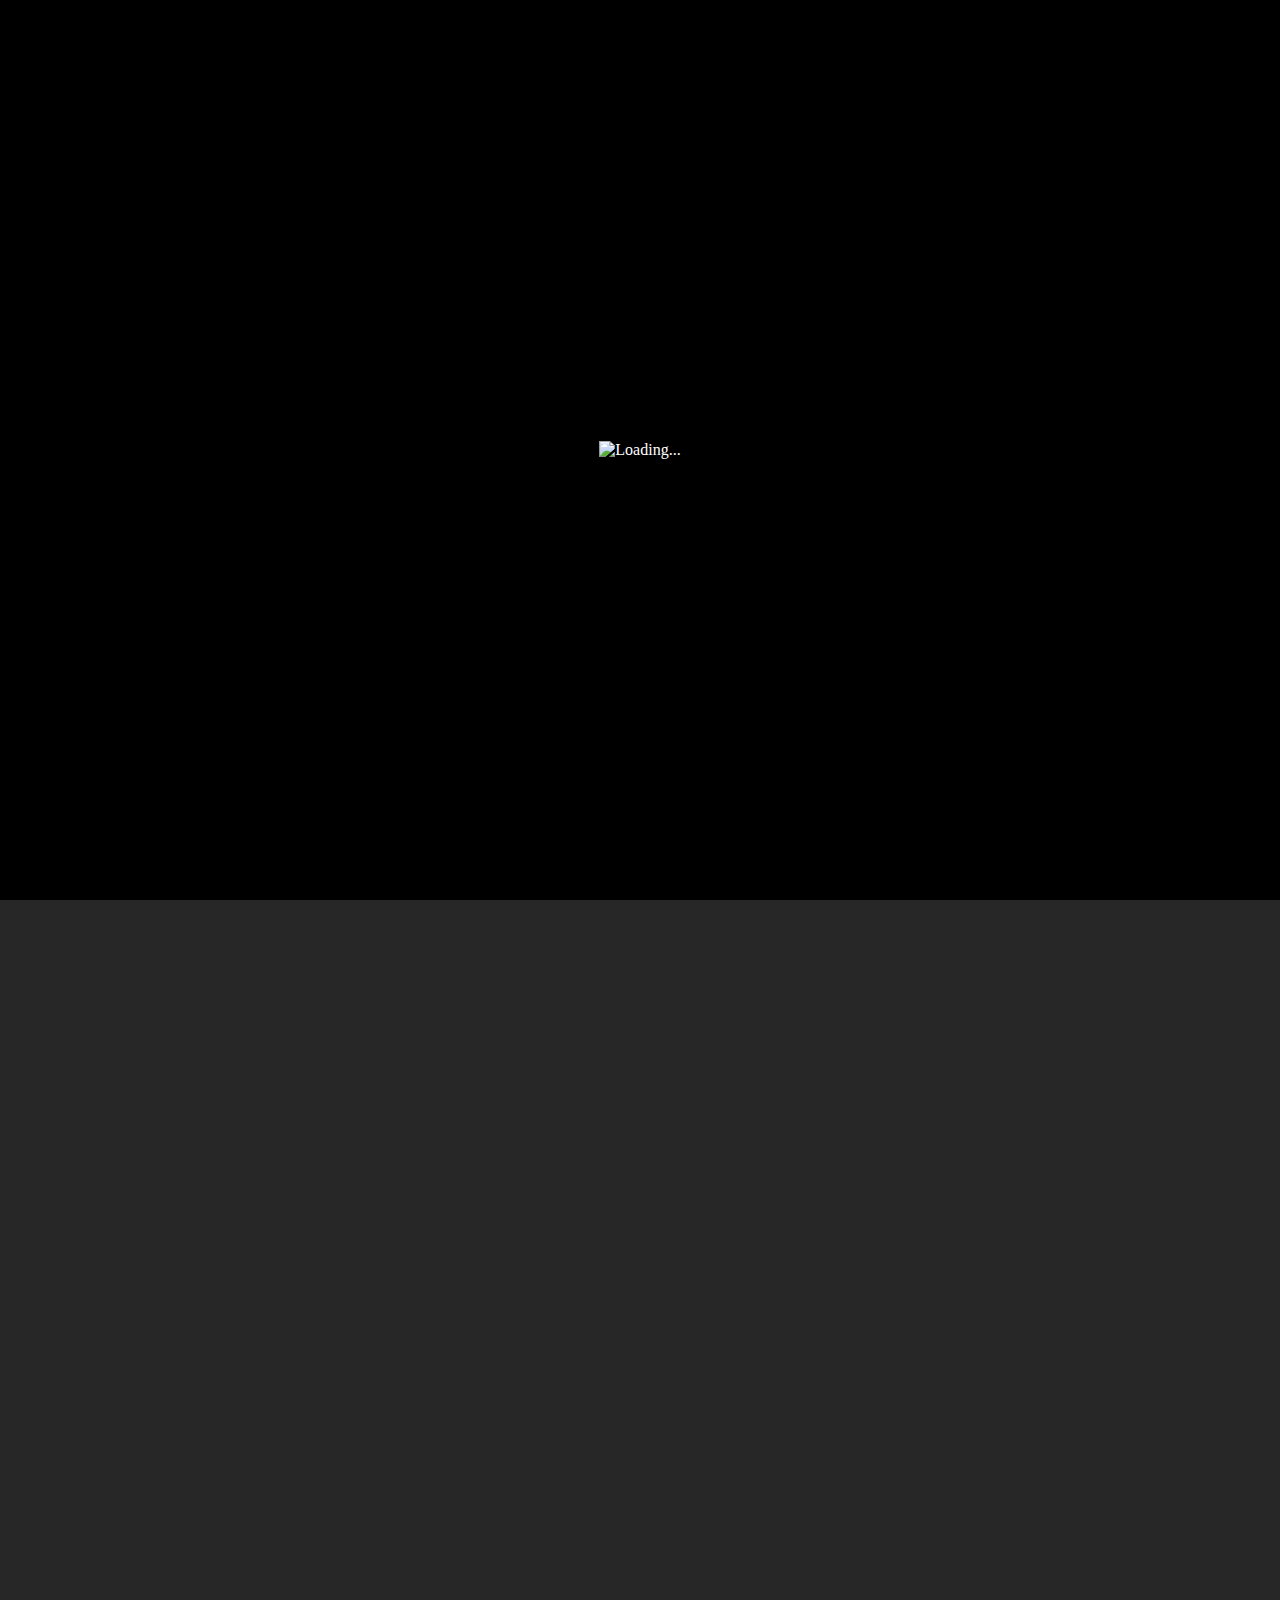
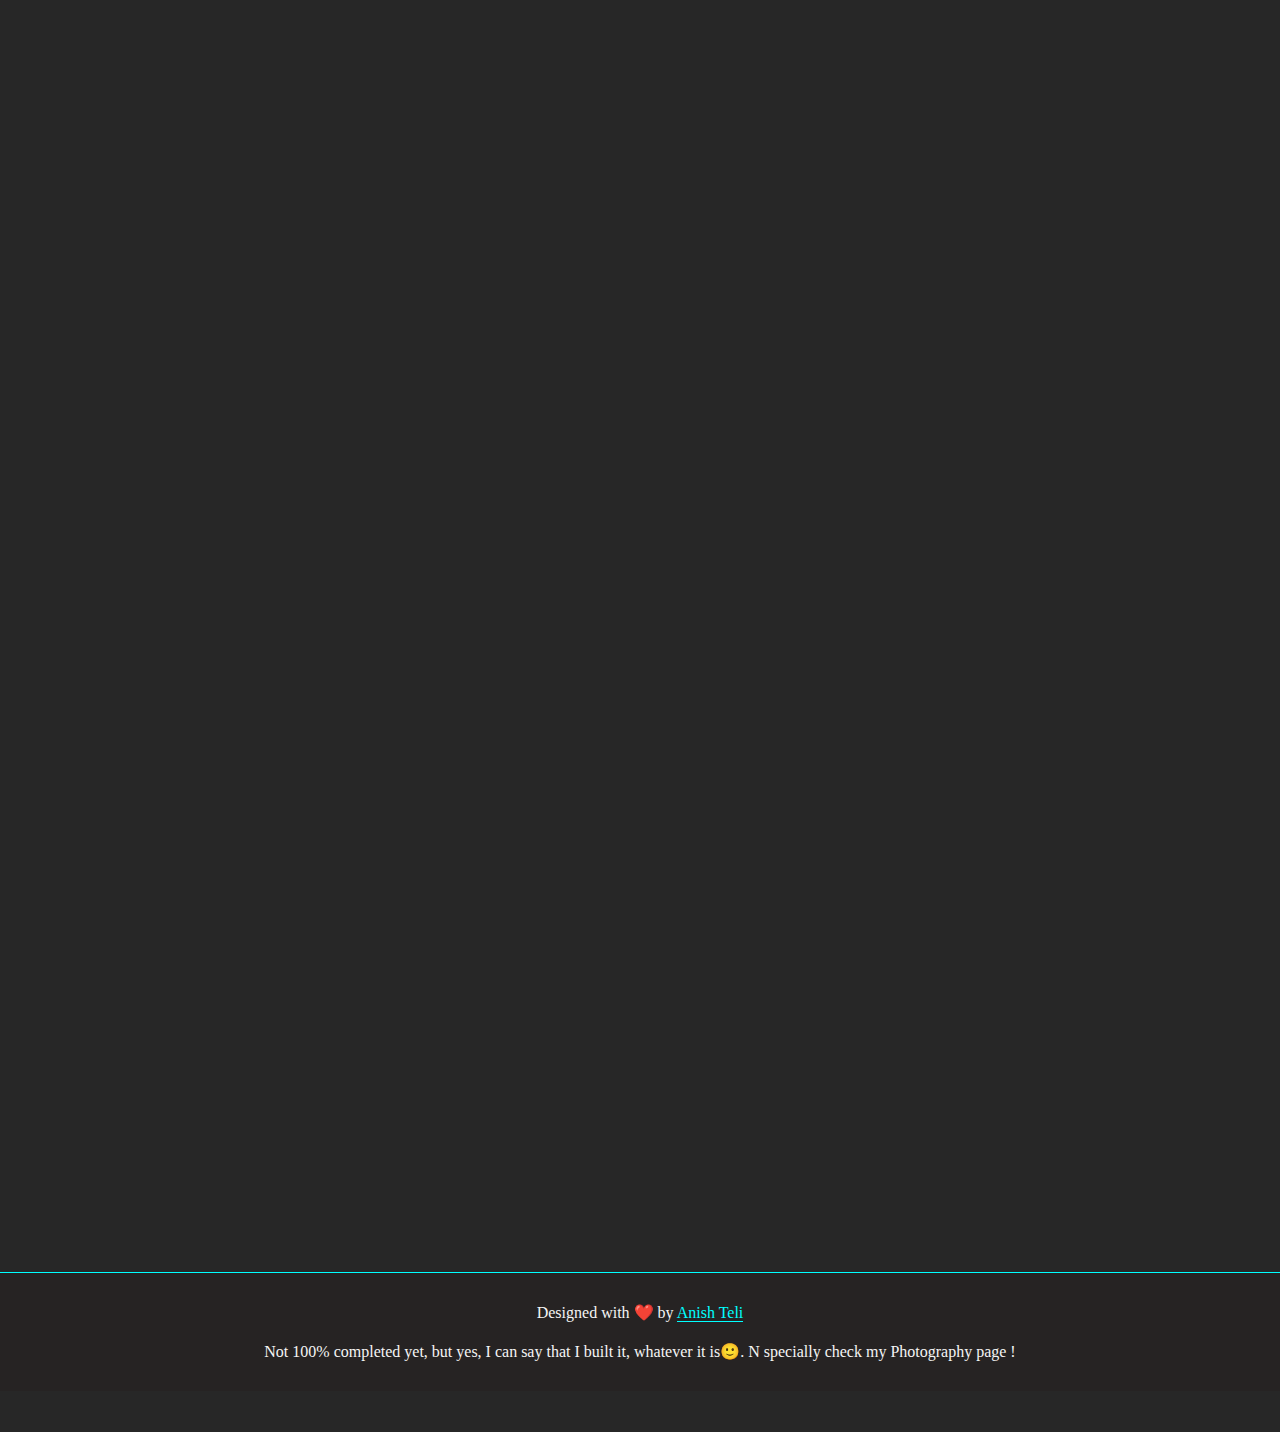
==== index.html @ 4bef1a9d "Add files via upload" ====
<html>
    <!-- Head Start -->
    <head>
        <!-- Google tag (gtag.js) -->
        <script async src="https://www.googletagmanager.com/gtag/js?id=G-3Q9VEZFJRD"></script>
        <script>
        window.dataLayer = window.dataLayer || [];
        function gtag(){dataLayer.push(arguments);}
        gtag('js', new Date());

        gtag('config', 'G-3Q9VEZFJRD');
        </script>

        
        <!-- Link Style.css file -->
        <link rel="stylesheet" href="styles.css">  
        
        <!-- Attached Font Awesome Kit  -->
        <script src="https://kit.fontawesome.com/b9affcfa7b.js" crossorigin="anonymous"></script>

        <meta name="viewport" content="width=device-width, initial-scale=1.0">
        <meta charset="utf-8">
        <title>
            Anish Teli | Portfolio
        </title>

        <!-- Image on Title Bar -->
        <link rel="icon" href="images/a.jpg" type="image/icon type">
    </head>
    <!-- Head Ends -->

    
    <!-- Body Start -->
    <body>
        <!-- Loading Screen  -->
        <div class="loading">
            <img draggable="false" src="images/load.gif" alt="Loading...">
        </div>

        <!-- Progress on Load -->
        <div class="progress" id="PreLoaderBar">
            <div class="indeterminate"></div>
        </div>

        <!-- Progress Bar on Scroll -->
        <div id="progress-bar"></div>

        <!-- Navbar -->
        <nav>
            
            <div class="logo" id="logo"><a href="#home">PORTFO<span id="multi">LIO</span></a></div>
                <input type="checkbox" id="click">
                <label for="click" class="menu-btn" id="icon">
                    <i class="fa-solid fa-bars"></i>
                </label>
                
                <ul class="menu" id="menu">
                    <br>
                    <li><a href="#home">Home</a></li>
                    <li><a href="#about">About</a></li>
                    <li><a href="#resume">Resume</a></li>
                    <li><a href="#contact">Contact</a></li>
                </ul>
            
        </nav>

        <!-- Home Section -->        
        <section class="home" id="home">

            <!-- Background Particles -->
            <div id="particles-js" ></div>

            <div class="home-txt">
                <div class="hm">
                    <h5>Hello, My Name is </h5>
                    <div class="container" >
                        <div class="stack" style="--stacks: 3;" >
                            <span style="--index: 0;" id="multi">ANISH TELI</span>
                            <span style="--index: 1;" id="multi">ANISH TELI</span>
                            <span style="--index: 2;" id="multi">ANISH TELI</span>
                        </div>
                    </div>
                    <p>Fresher and Enthusiastic to learn new technologies and skills. I'm new to the IT 🖥 field. I've built some projects and
                    have good programming knowledge. I need support to build a better version of myself with extra good programming
                    knowledge. I've seen so many people's ideas floating around the Internet that I've decided to contribute my own. wants
                    to be a part of the software development industry.
                    </p>
                    <p>Also, a <a href="photos.html">Photographer📷 👈!</a></p><br>
                    <h6 style="font-size:22px; position: relative">I'm  <span class="auto-type" id="multi" style="font-size:22px"></span></h6><br>
                    <button type="submit" id="sbtn" onclick="window.open('./assests/resume.pdf')">Download Resume !</button>
                </div>
                <div class="hm">
                    <img src="images/a.jpg" class="fit" data-tilt data-tilt-speed="70" data-tilt-max="10">
                </div>
            </div> 
        </section>
        <!-- Home Section Ends!!! -->


        <!-- About Section -->
        <section class="about" id="about">
            <div class="about-txt reveal">
            
                <div class="abt">
                    <img src="https://miro.medium.com/max/1360/0*gqO3slLmGb4mUeje.gif" style="width:80%" data-tilt data-tilt-speed="100" data-tilt-max="15">
                </div>

                <div class="abt1">
                    <h2 id="multi">ABOUT ME !</h2>
                    <h5> Student and a Developer</h5>
                    <p>Experience with Different Programming lang </p>
                    <ul>
                        <p>Connect over:  <a href="https://in.linkedin.com/in/anishteli238?trk=profile-badge" target="_blank"> <i class="fa-brands fa-linkedin"></i> LinkedIn👈</a></p>
                        <p>Visit: <a href="https://github.com/anishhh20/" target="_blank"><i class="fa-brands fa-github"></i> GitHub👈</a></p>
                        <p>Follow on: <a href="https://www.instagram.com/anishhh20/" target="_blank" ><i class="fa-brands fa-instagram"></i> Instagram👈(@anishhh20)</a></p>
                        <p>Take a look at my <i class="fa-solid fa-camera"></i><a href="photos.html"> Photography❤️</a> page!🥺</p>
                    </ul>
                </div>
            </div>
        </section>
        <!-- About Section Ends!!! -->


        <!-- Resume Section -->
        <section class="resume reveal" id="resume">
            <div id="multi"><div class="center" id="multi">WHO AM I ?</div></div>

            <div class="resume-txt reveal"> 

                <div class="row" data-tilt data-tilt-speed="70" data-tilt-gyroscope="true" data-tilt-max="15">
                    <i class="fa-solid fa-graduation-cap"></i>
                    <h3>Student</h3>
                    <p>I Joined SIT, Lonavla after passed out Diploma from SVPM, Baramati. Where I found my way towards IT field. Currently pursuing in BE in IT field.</p>
                    <h5>SIT Sinhgad Institute Of Technology, Lonavala</h5>
                </div>

                <div class="row" data-tilt data-tilt-speed="70" data-tilt-max="15">
                    <i class="fa-solid fa-code"></i>
                    <h3>Programmer</h3>
                    <p>Currently into Web Development🕸️and learning Programming Languages like C, C++, Java, Python .. etc with DS✨. Created different project related to it.<br>Also, started practising CP.</p>
                    <h5><a href="https://in.linkedin.com/in/anishteli238?trk=profile-badge" target="_blank">Click Here👈</a> to View my LinkedIn Profile.</h5>
                </div>

                <div class="row" data-tilt data-tilt-speed="70" data-tilt-max="15">
                    <i class="fa-solid fa-camera"></i>
                    <h3>Photographer</h3>
                    <p>Being a Student , Programmer, I'm also have a Hobby of Photography.<br>Photographer by Passion.</p>
                    <h5><a href="photos.html">Click Here👈</a> to View my Photography📸 skill.</h5>
                </div>
            </div>              


            <!-- Contact Section -->
            <section class="contact reveal" id="contact" >
                <h3 id="multi" class="c">CONTACT ME !</h3>

                <div class="gr">
                    <div class="conimg" >
                        <img src="./images/contact1.jpg" data-tilt data-tilt-speed="100" data-tilt-max="20">
                    </div>
                        
                    <div class="contact-txt reveal">
                        
                        <form name="contact" method="POST" data-netlify="true" action="https://formsubmit.co/anishteli238@gmail.com">
                            <input type="text" name="_honey" style="display: none;">
                            <input type="hidden" name="_captcha" value="false">
                            <input type="hidden" name="_next" value="https://anishhh20.github.io/anish-portfolio/submit.html">
                            <input type="text" name="Name" placeholder="Enter Your Name *" required>
                            <input type="email" name="Email" placeholder="Enter Your Email address *" required>
                            <input type="tel" name="Mobile&nbsp;Number" size="50%" onkeypress="return onlyNumberKey(event)" placeholder="Enter your Mobile Number" maxlength="10" pattern="\d{10}"/>
                            <textarea name="Description" placeholder="Leave a comment abt How's this Project.🙂" ></textarea>
                            <button type="submit" class="sbtn">Send</button>
                        </form>

                    </div>
                </div>


                <!-- Social Icons -->
                <div class="social" >
                    <div class="c" style="padding-bottom: 0;">
                        <div class="sc">
                            <li >
                                <a href="https://www.facebook.com/anish.teli.188/" target="_blank"><i
                                        class="fa-brands fa-facebook-f"></i></a>
                            </li>
                            <li>
                                <a href="https://www.instagram.com/anishhh20/" target="_blank"><i
                                        class="fa-brands fa-instagram"></i></a>
                            </li>
                            <li>
                                <a href="https://twitter.com/anish_teli238" target="_blank"><i class="fa-brands fa-twitter"></i></a>
                            </li>
                            <li>
                                <div class="badge-base LI-profile-badge" data-locale="en_US" data-size="medium" data-type="VERTICAL"
                                    data-vanity="anishteli238" data-version="v1">
                                    <a class="badge-base__link LI-simple-link"
                                        href="https://in.linkedin.com/in/anishteli238?trk=profile-badge" target="_blank"><i
                                            class="fa-brands fa-linkedin-in"></i>
                                    </a>
                                </div>
                            </li>
                            <li>
                                <a href="https://github.com/anishhh20/anish-portfolio" target="_blank"><i class="fa-brands fa-github" target="_blank"></i></a>
                            </li>
                        </div>
                    </div>
                </div>
                

                <!-- Copy Link Button -->
                <button class="clipboard" onclick="copyToClipboard()" title="Copy📄 Page Link" id="cb"><i class="fa-solid fa-copy"></i></button>
                <p id="demo" class="hide" >Link Copied !✅</p>
            </section>
            <!-- Connect Section Ends!!! -->
        </section>
        <!-- Resume Section Ends!!! -->


        <!-- Top Button -->
        <button onclick="topFunction()" id="myBtn" title="Go to top"><i class="fa-solid fa-chevron-up"></i></button>


        <!-- Footer Section -->
        <footer>
            <p>Designed with ❤️ by <a href="http://https://in.linkedin.com/in/anishteli238?trk=profile-badge" target="_blank">Anish Teli</a></p>
            <p>Not 100% completed yet, but yes, I can say that I built it, whatever it is🙂. N specially check my Photography page !</p>
        </footer>


        <!-- Script Link -->
        <script src="./assests/js/script.js"></script>
        

        <!-- LinkedIn Profile Badge Link -->
        <script src="https://platform.linkedin.com/badges/js/profile.js" async defer type="text/javascript"></script>


        <!-- Auto Type Script's -->
        <script src="https://cdn.jsdelivr.net/npm/typed.js@2.0.12"></script>
        <script>
            var Typed = new Typed(".auto-type", {
                    strings: ["Student..!", "Programmer..!", "Photographer..!"],
                    typeSpeed: 150, backSpeed: 150, loop: true
            });
        </script>


        <!-- Particle's links -->
        <script src="./assests/js/particles.js"></script>   
        <script src="./assests/js/app.js"></script>


        <!-- Vanilla Tilt -->
        <script src="./assests/js/vanilla-tilt.js"></script>

    </body> 
    <!-- Body Ends!!! -->
</html>
<!-- END!!!!!! -->
---- styles.css ----
* {
    margin: 0;
    padding: 0;
    box-sizing: border-box;
    font-family: cursive;
    font-weight: 100;
    max-width: 100%;
    transition: all 0.7s ease;
    scroll-behavior: smooth;
}
body {
    background: #272727;
    color: white;
    margin : 0;
    padding : 0;
    transition: all 0.7s ease;
    scroll-behavior: smooth;
}
:root {
    --mix: linear-gradient(120deg, #84faaf 10%, #2eb9ff 80%);
}


/* Mix Color Properties(can use anywhere in the document, id="multi") */
#multi {
    background-image: var(--mix);
    -webkit-background-clip: text;
    -moz-background-clip: text;
    background-clip: text;
    color: transparent;
}


/* Navbar Properties */
nav {
    height: 90px;
    background: #262323;
    display: flex;
    align-items: center;
    justify-content: space-between;
    padding: 30px 14%;
    position: fixed;
    width: 100%;
    z-index: 1000;   
}
nav ul {
    display: flex;
    list-style: none;
    height: 80%;
    z-index: 9999;
}
nav a{
    text-decoration: none !important;
    color: white ;
    transition: all 0.7s ease;
}
nav ul li a {
    text-decoration: none;
    color: whitesmoke;
    transition: all 0.7s ease;
    padding: 5px 20px;
    font-size: 18px;
    border-radius: 5px;
}
nav .menu-btn i {
    color: whitesmoke;
    font-size: 20px;
    cursor: pointer;
    display: none;
    right: 0;
}
nav ul li a:hover {
    background: whitesmoke;
    color: #262323;
    transition: all 0.5s ease;
}
nav ul li {
    margin: 0px 10px;
    letter-spacing: 1px;
    cursor: pointer;
}
nav .logo {
    font-size: 38px;
    color: white;
    font-weight: 600;
    letter-spacing: 1px;
    cursor: pointer;
}
#click {
    display: none;
}
#click:checked~ul {
    left: 0;
    transition: all 0.5s ease;
    width: 60%;
}


/* Media Query Properties */
@media (max-width:830px) {
    * {
        margin: 0;
        padding: 0;
        box-sizing: border-box;
        font-family: Cursive;
        max-width: 100%;
    }
    nav ul li a:hover {
        background: none;
        color: rgb(69, 255, 255);
        transition: all 0.2s ease;
    }
    nav ul {
        position: fixed;
        top: 91px;
        left: -300%;
        box-shadow: 0px 15px 30px 0px rgb(0 0 0 /70%);
        background: #3d3d3d;
        display: block;
        font-size: 20px;
        text-align: center;
        height: 80%;
        width: 100%;
        padding-left: 0;
        margin-right: 0px;
        position: fixed;
    }
    nav ul li {
        font-size: 20px;
        border-left: 2px solid  cyan;
        text-align: center;
        margin: 10 120 0 50;
        align-items: center;    
    }
    nav ul li a {
        font-size: 18px;
        background: none;
        padding: 40px;
        margin: 15px;
        display: block;
        padding-left: 20;
    }
    nav {
        height: 90px;
        top: 0;
        position: fixed;
    }
    nav .menu-btn i {
        display: block;
    }
    #click:checked~.menu-btn i:before {
        content: "\f410";
    }
    #particles-js canvas {
        top: 110;
        height: 500;
        position: absolute;
    }
    section .home-txt {
        display: block;
        margin : 50 0 0 0;
        transition: all 0.7s ease;
    }
    section .hm img {
        margin-top: 50px;
        width: 80%;
        padding: 0 10%;
        margin-left: 10%;
        transition: all 0.7s ease;
        border-radius: 8px;
    }
    section .hm h5 {
        padding-top: 100;
        font-size: 15px;
    }
    section .hm p {
        font-size: 14px;
    }
    section .abt1 h2{
        font-size: 40;
    }
    section .contact .social{
        margin-left: -10;
        padding-right:3000;
        left: 0;
        right: 100;
        transition: all 0.7s ease;
        overflow: hidden;
    }
    .gr {
        display: block;
    }
    section .contact{
        margin: 0 50 0 50;
        overflow: hidden;
        padding-top:80;
    }
    footer {
        margin:0;
    }
    .sub .naa h1 .n {
        padding: 0;
        transition: all 0.7s ease;
    }
    .sub .naa h1 .na {
        padding-top: 40;
        padding-left: 0;
        font-size: 15;
        transition: all 0.7s ease;
    }
    .sub .naa h1 p{
        font-size: 20;
        padding: 20 0 10 0;
        transition: all 0.7s ease;
    }
    .sub .naa h1{
        margin: 100 50;
        padding: 30 0;
        font-size : 40;
        transition: all 0.7s ease;
    }
}

@media (max-width:830px)and (min-width:0px) {
    * {
        margin: 0;
        padding: 0;
        box-sizing: border-box;
        font-family: Cursive;
        max-width: 100%;
    }
    nav {
        top: 0;
        position: fixed;
        overflow: hidden;
    }
    section .home-txt {
        display: block;
        margin: 50 0 0 0;
        transition: all 0.7s ease;
    }
    section .hm img {
        margin: 50 0 0 22%;
        width: 60%;
        padding: 0 0%;
        transition: all 0.15s ease;
        border-radius: 10px;
    }
    section .hm {
        padding: 0 50 0 40;
        margin-top: 0;
        top: 100px;
        margin-left: 0;
        transition: all 0.7s ease;
    }
    section .hm h5 {
        padding-top: 100;
    }
    #particles-js canvas {
        top: 110;
        position: absolute;
    }
    section .about-txt {
        display: block;
        margin: 50 10 0 0;
        transition: all 0.7s ease;
    }
    section .abt img {
        margin-top: 50px;
        width: 80%;
        margin-left: 0;
        transition: all 0.15s ease;
    }
    section .abt {
        margin: 0;
        top: 100px;
        padding: 0 40 0 50;
        transition: all 0.7s ease;
    }
    section .abt1 {
        text-align: center;
        padding-left: 100;
    }
    section .resume-txt {
        display: block;
        margin: 50 25 0 25 ;
        transition: all 0.7s ease;
    }    
    section .row {
        top: 100px;
        padding: 35 20 35 33 ;
        margin: 0 0 35 0 ;
        transition: all 0.7s ease;
    }
    section .contact .social {
        margin-left: -5;
        padding-left: 0px;
        padding-right: 0;
        transition: all 0.7s ease;
        margin-right:0;
        overflow: hidden;
    }
    .conimg{
        display: none;
    }
    section .contact .social li{
        overflow: hidden;
    }
    section .contact .social .sc{
        overflow: hidden;
    }
    section .contact .social li a {
        overflow: hidden;
    }
    section .contact{
        padding: 0;
        overflow: hidden;
    }
    section .contact .social .badge-base {
        overflow: hidden;
    }
    .contact-txt form .sbtn{
        margin-left: 4%;
    }
    section contact .c{
        padding-bottom: 0;
    }
    section .social .c{
        padding-top: 0;
    }
    section .social .c .sc{
        margin-left: 10px;
        margin-right: 10px;
    }
    .sub .naa h1 .n {
        padding-top: 0;
        padding-left: 0;
        transition: all 0.7s ease;
    }
    .sub .naa h1 .na {
        padding-top: 80;
        padding-left: 0;
        font-size: 15;
        transition: all 0.7s ease;
    }
    .sub .naa h1 p {
        font-size: 20;
        padding: 20 0 10 0;
        transition: all 0.7s ease;
    }
    .sub .naa h1 {
        margin: 200 50;
        padding: 30 0;
        font-size: 40;
        transition: all 0.7s ease;
    }
    #cb {
        position: fixed;
        bottom: 80px;
        right: 170px;
        font-size: 28px;
        border: none;
        background-color: transparent;
        color: white;
        cursor: pointer;
    }
    #demo {
        opacity: 0;
        transition: 1s;
        bottom: 165px;
        right: 0 !important;
    }
}

@media (max-width:1140px)and (min-width:830px) {
    body {
            overflow-x: hidden;
    }
    nav{
        top: 0;
    }
    section .home-txt {
        display: block;
        margin: 50 10 0 0;
        transition: all 0.7s ease;
    }
    section .hm img {
        margin-top: 50px;
        width: 45%;
        align-items: center;
        margin-left: 30%;
        transition: all 0.7s ease-out;
        border-radius: 10px;
    }
    section .hm {
        padding: 0 50 0 60;
        margin-top: 0;
        top: 100px;
        margin-left: 0;
        transition: all 0.7s ease;
    }
    section .hm h5{
        padding-top: 50;;
    }
    #particles-js canvas {
        top: 100;
        position: absolute;
    }
    section .about-txt {
        text-align: center;
        display: block;
        margin-left: 0;
        margin-right: 10px;
        margin-top: 50px;
        transition: all 0.7s ease;
    }
    section .abt img {
        padding: 0 100 0 100;
        margin-top: 50px;
        margin-left: 10%;
        transition: all 0.7s ease-out;
    }
    section .abt {
        padding: 0 50 0 60;
        margin-top: 0;
        top: 100px;
        margin-left: 0;
        transition: all 0.7s ease;
    }
    section .abt1{
        text-align: center;
        margin-left: 30;
    }
    section .resume-txt {
        display: grid;
        grid-template-columns: auto auto;
        grid-gap: 2rem;
        margin-left: 15;
        margin-right: 15px;
        margin-top: 50px;
        transition: all 0.7s ease;
    }
    section .row {
        margin-top: 0;
        padding: 30 40 10 40;
        top: 100px;
        margin-left: 0;
        transition: all 0.7s ease;
    }
    .contact .gr {
        display: block;
        text-align: center;
        transition: all 0.7s ease;
    }
    .gr .conimg img{
        padding: 0 180 30 180;
    }
    .gr .conimg{
        margin:  0 40 40 40;
    }
    .gr .contact-txt{
        margin-left: 20%;
    }
    section .contact .social {
        margin-left: 20;
        padding-left: 22%;
        transition: all 0.7s ease;
    }
    .sub .naa h1 .n {
        padding-top: 0;
        padding-left: 50;
        transition: all 0.7s ease;
    }
    .sub .naa h1 .na {
        padding-top: 50;
        padding-left: 0;
        transition: all 0.7s ease;
    }
    .sub .naa h1{
        margin-top:200;
        transition: all 0.7s ease;
    }
}


/* Underline Properties */
nav a{
    border-bottom: none;
}
a{
    border-bottom: 1px solid;
    padding-bottom: .5px;
    text-decoration: none;
    color: cyan;
}
a:hover {
    transition: all 0.5s ease;
    border-bottom: none;
}


/* Home Section Properties */
.home-txt {
    display: grid;
    grid-template-columns: auto auto auto;
    transition: all 0.7s ease;
    margin: 0 50 80 50;
}
.home-txt img {
    margin-left: 0;
    margin-top: 60px;
    width: 100%;
    transition: all 0.7s ease;
    border-radius: 5px;
    position: relative;
}
.hm h1 {
    padding: 10px 10%;
    font-size: 50px;
    letter-spacing: 1px;
    padding: 0;
    position: relative;
}
.hm h5 {
    font-size: 18px;
    padding: 5px;
    letter-spacing: 1px;
    position: relative;
}
.hm p {
    font-size: 15px;
    padding: 10px;
    letter-spacing: 1px;
    line-height: 2rem;
    text-decoration: none;
    position: relative;
}
.hm {
    text-align: justify;
    padding: 60px;
    margin-top: 100px;
    letter-spacing: 1px;
    transition: all 0.7s ease;
}
#particles-js {
    position: absolute;
    width: 100%;
    height: 100%;
}


/* Resume Button Properties*/
#sbtn {
    background-image: var(--mix);
    -webkit-background-clip: text;
    -moz-background-clip: text;
    background-clip: text;
    color: transparent;
    padding: 0 15px;
    line-height: 40px;
    border-bottom: 1px solid wheat;
    border-left: none;
    border-right: none;
    border-top: none;
    font-size: 20px;
    letter-spacing: 1px;
    transition: ease all 1s;
    cursor: pointer;
    margin: 5px;
    margin-top: 30;
    border-radius:10;
    position: relative;
}
#sbtn:hover {
    transform: scale(1.1);
    background-image: var(--mix);
    border-top: 1px solid wheat;
    border-left: none;
    border-right: none;
    border-bottom: none;
    transition: all 1s ease;
    border-radius: 10;
} 


/* About Section Properties */
.about{
    padding-top: 30;
    transition: all 0.5s ease;
}
.about-txt {
    display: grid;
    grid-template-columns: auto auto auto;
    transition: all 0.5s ease;
    margin: 100 50 50 50; 
}
.about-txt img {
    margin-left: 20;
    padding-left: 70;
    width: 90%;
    transition: all 0.5s ease;
}
.abt , .abt1 {
    text-align: left;
    padding: 50px 60 50 0;
    margin-top: 0px;
    letter-spacing: 1px;
    transition: all 0.4s ease;
}
.abt1 h2 {
    padding: 10px 10%;
    font-size: 50px;
    letter-spacing: 1px;
    top: 50px;
    padding: 0;
}
.abt1 h5 {
    font-size: 18px;
    padding: 5px;
    letter-spacing: 1px;
    margin-top: 15;
}
.abt1 p {
    font-size: 15px;
    padding: 10px;
    letter-spacing: 1px;
    line-height: 2rem;
    text-decoration: none;
}


/* Resume Section Properties */
.resume{
    padding-top: 150;
}
.resume-txt {
    display: grid;
    grid-template-columns: auto auto;
    grid-gap: 4rem;
    align-items: center;
    margin: 0 50px;
    padding: 60px 5%;
    padding-top:40;
    padding-bottom:0;
}
.center {
    text-align: center;
    font-size: 40px;
    padding: 15px 10%;
    padding-left: 10%;
    letter-spacing: 2px;
    font-family: Cursive;
    align-items: center;
}
.row {
    padding: 40px 30px;
    background: rgb(14, 14, 14);
    cursor: pointer;
    border-radius: 5px;
    transition: all .40s;
    color: whitesmoke;
}
.row h3 {
    font-size: 30px;
    text-align: justify;
    padding: 10px 5%;
    padding-left: 0;
    letter-spacing: 2px;
  
}
.row h5 {
    font-size: 10px;
    text-align: justify;
    padding: 10px 5%;
    padding-left: 0;
    letter-spacing: 2px;

}
.row p {
    font-size: 15px;
    text-align: justify;
    padding: 8px 5%;
    padding-left: 0;
    letter-spacing: .2px;
}
.row i {
    font-size: 30px;
}


/* Contact Section Properties */
.contact-txt form {
    position: relative;
    width: 550px;
}
.contact-txt {
    display: flex;
    align-items: center;
    justify-content: center;
    margin : 30px 0 30px 0;
}
.c{
    font-size: 45px;
    text-align: center;
    padding: 0px 10%;
    padding-left: 10%;
    letter-spacing: 2px;
    color: cyan;

}
.contact {
    padding: 120px 10%;
    padding-bottom: 10;
}
.gr{
    display: grid;
    grid-template-columns: auto auto;
    padding: 10;
    padding-bottom: 0;
}
.conimg img{
    width: 90%;
    padding: 20px 15% 50 40 ;
}
.social {
    margin: 50px 50 50 150;
    padding: 30px 10%;
    padding-left: 200px;
    padding-right: 0px;
}


/* Social Icon Properties */
section .social {
    margin: 0 20 0 8%;
    padding: 0 20%;
    text-align: center;
    align-items: center;
}

.sc {
    display: flex;
    margin: 20px 10%;
}

.sc li {
    list-style: none;
    height: 70px;
    width: 70px;
    cursor: pointer;
}

.sc li:hover {
    transform: scale(1.2);
    transition: ease all .5s;
}

.sc li a {
    line-height: 70px;
    font-size: 27px;
    padding: 20;
    color: transparent;
}

.fa-brands {
    font-weight: 400;
    color: white;
}


/* Contact Form Properties */
form input,
form textarea {
    width: 80%;
    padding: 15px;
    border: none;
    outline: none;
    background: black;
    color: white;
    margin-bottom: 0.7rem;
    border-radius: 5px;
    margin-right: 300px;
    letter-spacing: 1px;
    margin-top: 5px;
}

input:-webkit-autofill,
input:-webkit-autofill:hover {
    border: 1px solid black;
    -webkit-text-fill-color: white;
    transition: background-color 5000s ease-in-out 0s;
    letter-spacing: 1px;
}

form .sbtn {
    padding: 0 15px;
    line-height: 40px;
    display: inline-block;
    border: none;
    font-size: 20px;
    font-weight: 400;
    letter-spacing: 2px;
    transition: ease all 1s;
    cursor: pointer;
    margin: 10px;
}

form .sbtn:hover {
    transform: scale(1.1);
}

.textarea {
    width: 100%;
}


/* Copy link Button Properties */
.clipboard {
    transition: .5s ease;
    position: fixed;
    bottom: 40px;
    right: 170px;
    font-size: 28px;
    border: none;
    background-color: transparent;
    color: white;
    cursor: pointer;
}
.clipboard:hover {
    transform: scale(1.1);
    transition: ease all .2s;
}
#demo {
    opacity: 0;
    transition: 1s;
    bottom: 85px;
    right: 120;
    position: fixed;
}
#demo.fade-in {
    opacity: 1;
    transition: 0.3s;
}
#demo.hide {
    display: none;
}


/* Top Button Properties */
#myBtn {
    transition: .7s ease;
    display: none;
    position: fixed;
    bottom: 20px;
    right: 20px;
    z-index: 99;
    font-size: 30px;
    border: none;
    outline: none;
    background-color:  transparent;
    color: white;
    cursor: pointer;
    padding: 10px;
    border-radius: 4px;
    animation: rotate 1s linear infinite;
    animation-play-state: paused;
    animation-delay: calc(var(--scroll) * -1s);
    transition: 7s ease all;
    animation-iteration-count: 1;
    animation-fill-mode: both;
}
#myBtn:hover {
    transition: 10s ease all;
    background-color: transparent;
    animation: rotation 2s infinite linear;
}
@keyframes rotate {
    to {
        transform: rotate(360deg);
    }
}
@keyframes rotation {
    from {
        transform: rotate(0deg);
    }
    to {
        transform: rotate(359deg);
    }
}


/* Photos.html Properties */
.row1 {
    display: -ms-flexbox;
    display: flex;
    -ms-flex-wrap: wrap;
    flex-wrap: wrap;
    padding: 35 55px;
    background-color: #272727;
    border-radius: 10;
}


/* Create four equal columns that sits next to each other */
.column {
    -ms-flex: 25%;
    flex: 25%;
    max-width: 25%;
    padding: 10 60px;
}
.column img {
    vertical-align: middle;
    width: 100%;
    border-radius: 10px;
    padding: 20 0 90 0;
}
.row1 .column img:hover{
    transform: scale(1.1);
    transition: .5s linear;
}
.photo h1 {
    top: 200;
    height: 100;
    font-size: 18;
    padding: 110 80 90 80;
}
.txt{
    top: 0;
    margin-top: -100px;
    margin-bottom:0;
    padding: 0 10 15 15;
    transition: .5s ease;
    text-align: center;
}


/* Responsive layout - makes a two column-layout instead of four columns */
@media screen and (max-width: 830px) {
    .column {
        -ms-flex: 50%;
        flex: 50%;
        max-width: 50%;
    }
    .column img{
        padding-top: 100;
        margin-bottom : 0; 
    }
}
@media (max-width:1140px)and (min-width:830px){
    .column img{
        padding-top: 50;
        margin-bottom : 0;  
    }
}


/* Responsive layout - makes the two columns stack on top of each other instead of next to each other */
@media screen and (max-width: 600px) {
    .column {
        -ms-flex: 100%;
        flex: 100%;
        max-width: 100%;
    }
    .column img{
        padding-top: 50;
        margin-bottom : 0; 
    }
    .photo h1{
        padding-bottom: 150;
        padding-left: 50;
    }
}


/* Footer Properties */
footer{
    background: #262323;
    padding: 20 60 20 60;
    margin: 0 50 0 0 ;
    width: 100%;
    left: 0;
    text-align: center;
    border-top: .5px ridge cyan;
    color: whitesmoke;
}
footer p{
    padding : 10;
}


/* Submit.html Properties */
.sub h1{
    margin: 250 100 100 100;
    text-align: center;
    font-size: 50;
    transition: all 0.7s ease;
}
.sub p{
    font-size:20;
    padding: 20 50 10 50;
    transition: all 0.7s ease;
}
.sub .n{
    padding: 0 0 0 600;
    transition: all 0.7s ease;
}
.sub .na{
    padding: 200 0 0 650;
    font-size: 15;
    transition: all 0.7s ease;
}


/* Progress Bar Properties */
.progress {
    position: relative;
    height: 2px;
    top: 90;
    display: block;
    width: 100%;
    background-color: #262323;
    border-radius: 2px;
    background-clip: padding-box;
    overflow: hidden;
    z-index: 1;
    position: fixed;
}
.progress .indeterminate {
    background-color: black;
}
.progress .indeterminate:before {
    content: '';
    position: absolute;
    background-color: cyan;
    top: 0;
    left: 0;
    bottom: 0;
    will-change: left, right;
    -webkit-animation: indeterminate 2.1s cubic-bezier(0.65, 0.815, 0.735, 0.395) infinite;
    animation: indeterminate 2.1s cubic-bezier(0.65, 0.815, 0.735, 0.395) infinite;
}
.progress .indeterminate:after {
    content: '';
    position: absolute;
    background-color: cyan;
    top: 0;
    left: 0;
    bottom: 0;
    will-change: left, right;
    -webkit-animation: indeterminate-short 2.1s cubic-bezier(0.165, 0.84, 0.44, 1) infinite;
    animation: indeterminate-short 2.1s cubic-bezier(0.165, 0.84, 0.44, 1) infinite;
    -webkit-animation-delay: 1.15s;
    animation-delay: 1.15s;
}
@-webkit-keyframes indeterminate {
    0% {
        left: -35%;
        right: 100%;
    }
    60% {
        left: 100%;
        right: -90%;
    }
    100% {
        left: 100%;
        right: -90%;
    }
}
@keyframes indeterminate {
    0% {
        left: -35%;
        right: 100%;
    }
    60% {
        left: 100%;
        right: -90%;
    }
    100% {
        left: 100%;
        right: -90%;
    }
}
@-webkit-keyframes indeterminate-short {
    0% {
        left: -200%;
        right: 100%;
    }
    60% {
        left: 107%;
        right: -8%;
    }
    100% {
        left: 107%;
        right: -8%;
    }
}
@keyframes indeterminate-short {
    0% {
        left: -200%;
        right: 100%;
    }
    60% {
        left: 107%;
        right: -8%;
    }
    100% {
        left: 107%;
        right: -8%;
    }
}


/* Reading Progress Bar */
#progress-bar {
    --scrollAmount: 0%;
    background-image: var(--mix);
    width: var(--scrollAmount);
    height: 2px;
    position: fixed;
    top: 90;
    z-index: 1;
}


/* Animation on Scroll */
.reveal{
    position: relative;
    transform: translateY(80px);
    opacity: 0;
    transition: all 1.5s ease;
}
.reveal.active {
    transform: translateY(0px);
    opacity: 1;
}


/* Glitch Effect on Text */
.container {
    display: flex;
    flex-direction: column;
    padding: 0;
    letter-spacing: 1px;
    position: relative;
}
.stack {
    display: grid;
    grid-template-columns: 1fr;
}
.stack span {
    grid-row-start: 1;
    grid-column-start: 1;
    font-size: 50px;
    --stack-height: calc(100% / var(--stacks) - 1px);
    --inverse-index: calc(calc(var(--stacks) - 1) - var(--index));
    --clip-top: calc(var(--stack-height) * var(--index));
    --clip-bottom: calc(var(--stack-height) * var(--inverse-index));
    clip-path: inset(var(--clip-top) 0 var(--clip-bottom) 0);
    animation: stack 340ms cubic-bezier(.46, .29, 0, 1.24) 1 backwards calc(var(--index) * 120ms), glitch 2s ease infinite 2s alternate-reverse;
}
.stack span:nth-child(odd) {
    --glitch-translate: 8px;
}
.stack span:nth-child(even) {
    --glitch-translate: -8px;
}
@keyframes stack {
    0% {
        opacity: 0;
        transform: translateX(-50%);
        text-shadow: -2px 3px 0 cyan, 2px -3px 0 blue;
    }
    ;
    60% {
        opacity: 0.5;
        transform: translateX(50%);
    }
    80% {
        transform: none;
        opacity: 0.5;
        text-shadow: 2px -3px 0 cyan, -2px 3px 0 blue;
    }
    100% {
        text-shadow: none;
    }
}
@keyframes glitch {
    0% {
        text-shadow: -2px 3px 0 cyan, 2px -3px 0 blue;
        transform: translate(var(--glitch-translate));
    }
    2% {
        text-shadow: 2px -3px 0 red, -2px 3px 0 cyan;
    }
    4%,
    100% {
        text-shadow: none;
        transform: none;
    }
}


/* loading Screen Properties  */
.loading {
    position: fixed;
    top: 0;
    left: 0;
    z-index: 10000;
    background: #000;
    display: flex;
    align-items: center;
    justify-content: center;
    height: 100%;
    width: 100%;
    overflow: hidden;
    overflow-x: hidden;
}
.loading.fade-out {
    top: -120%;
    transition: all 1s ease;
}


/* On selection */
::selection {
    color: white;
    background: #373737;
}


/* ScrollBar Properties */
body::-webkit-scrollbar {
    width: 0.5em;
    scrollbar: smooth;
}
body::-webkit-scrollbar-track {
    -webkit-box-shadow: inset 0 0 6px rgba(0, 0, 0, 0.1);
    border-radius: 14px;
}
body::-webkit-scrollbar-thumb {
    border-radius: 10px;
    -webkit-box-shadow: inset 0 0 2px rgb(175, 174, 174);
}
::-webkit-scrollbar-thumb:hover {
    background-image: var(--mix);
}
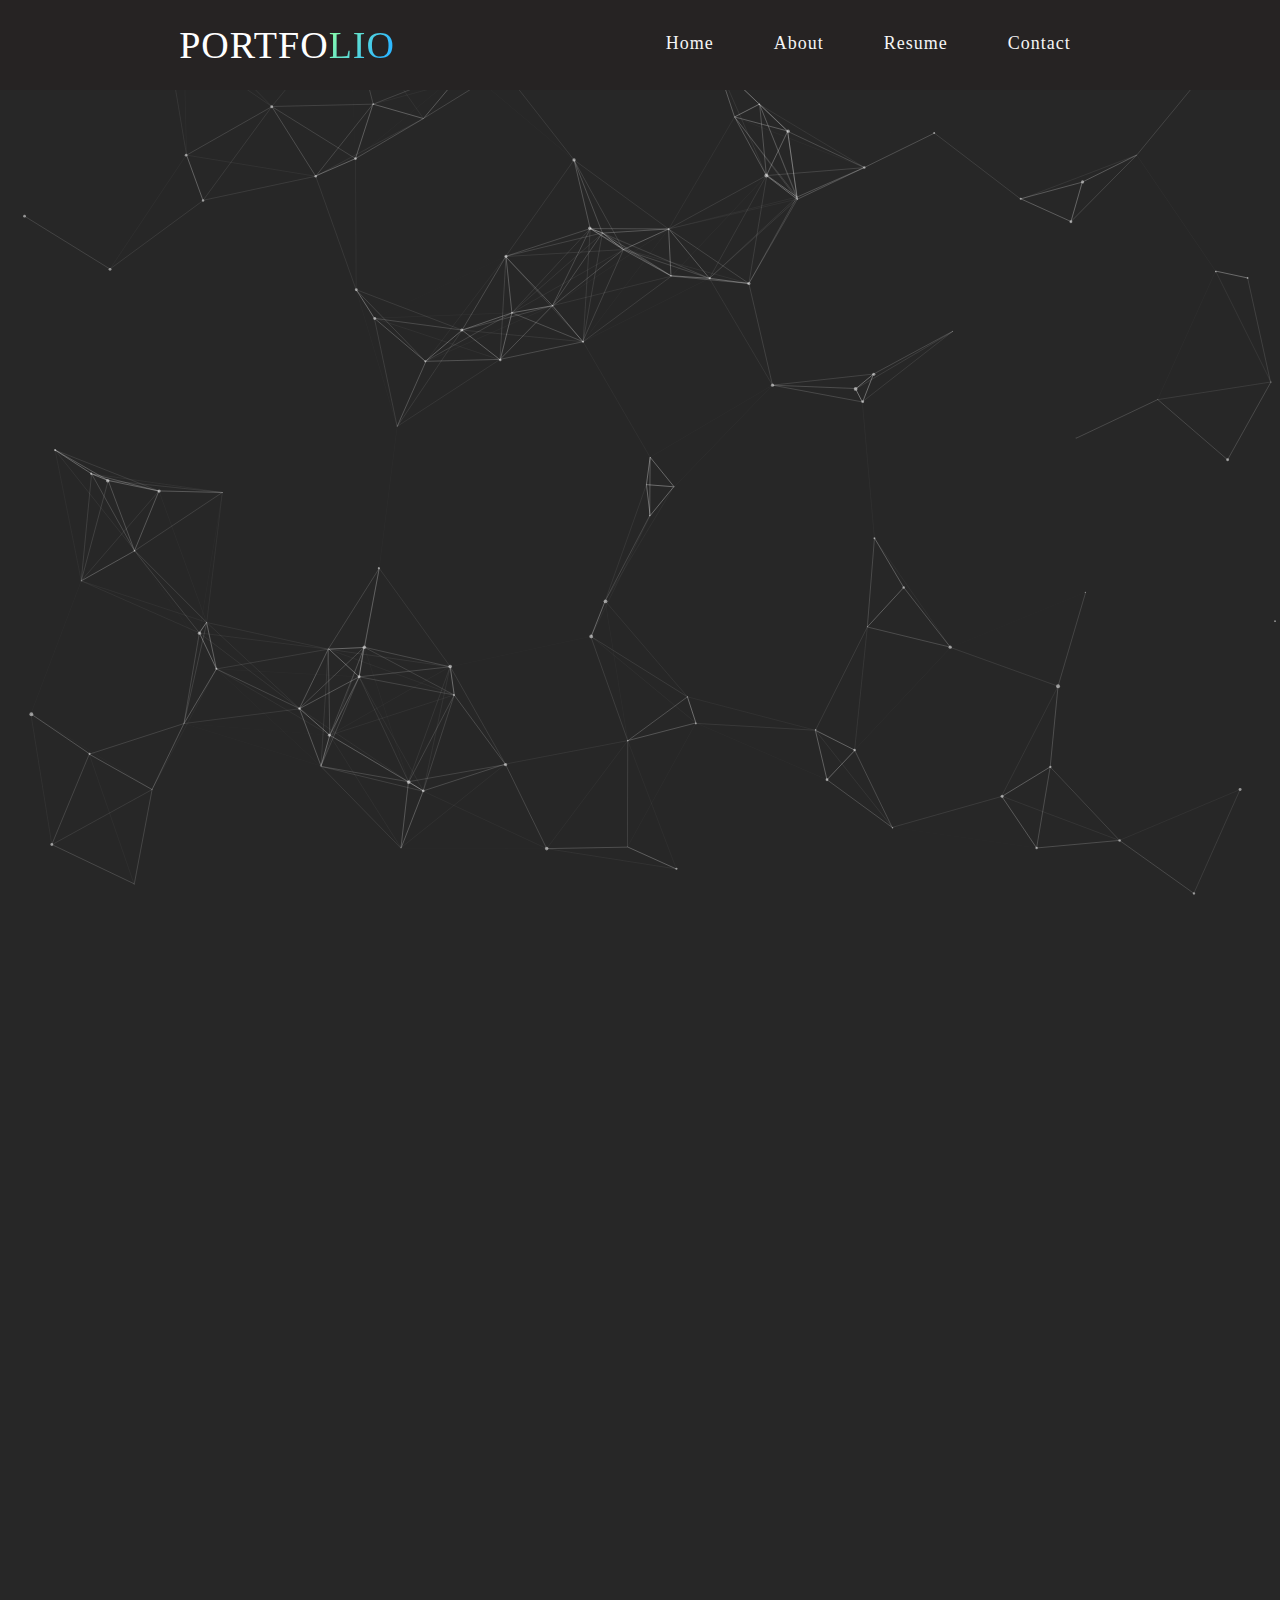
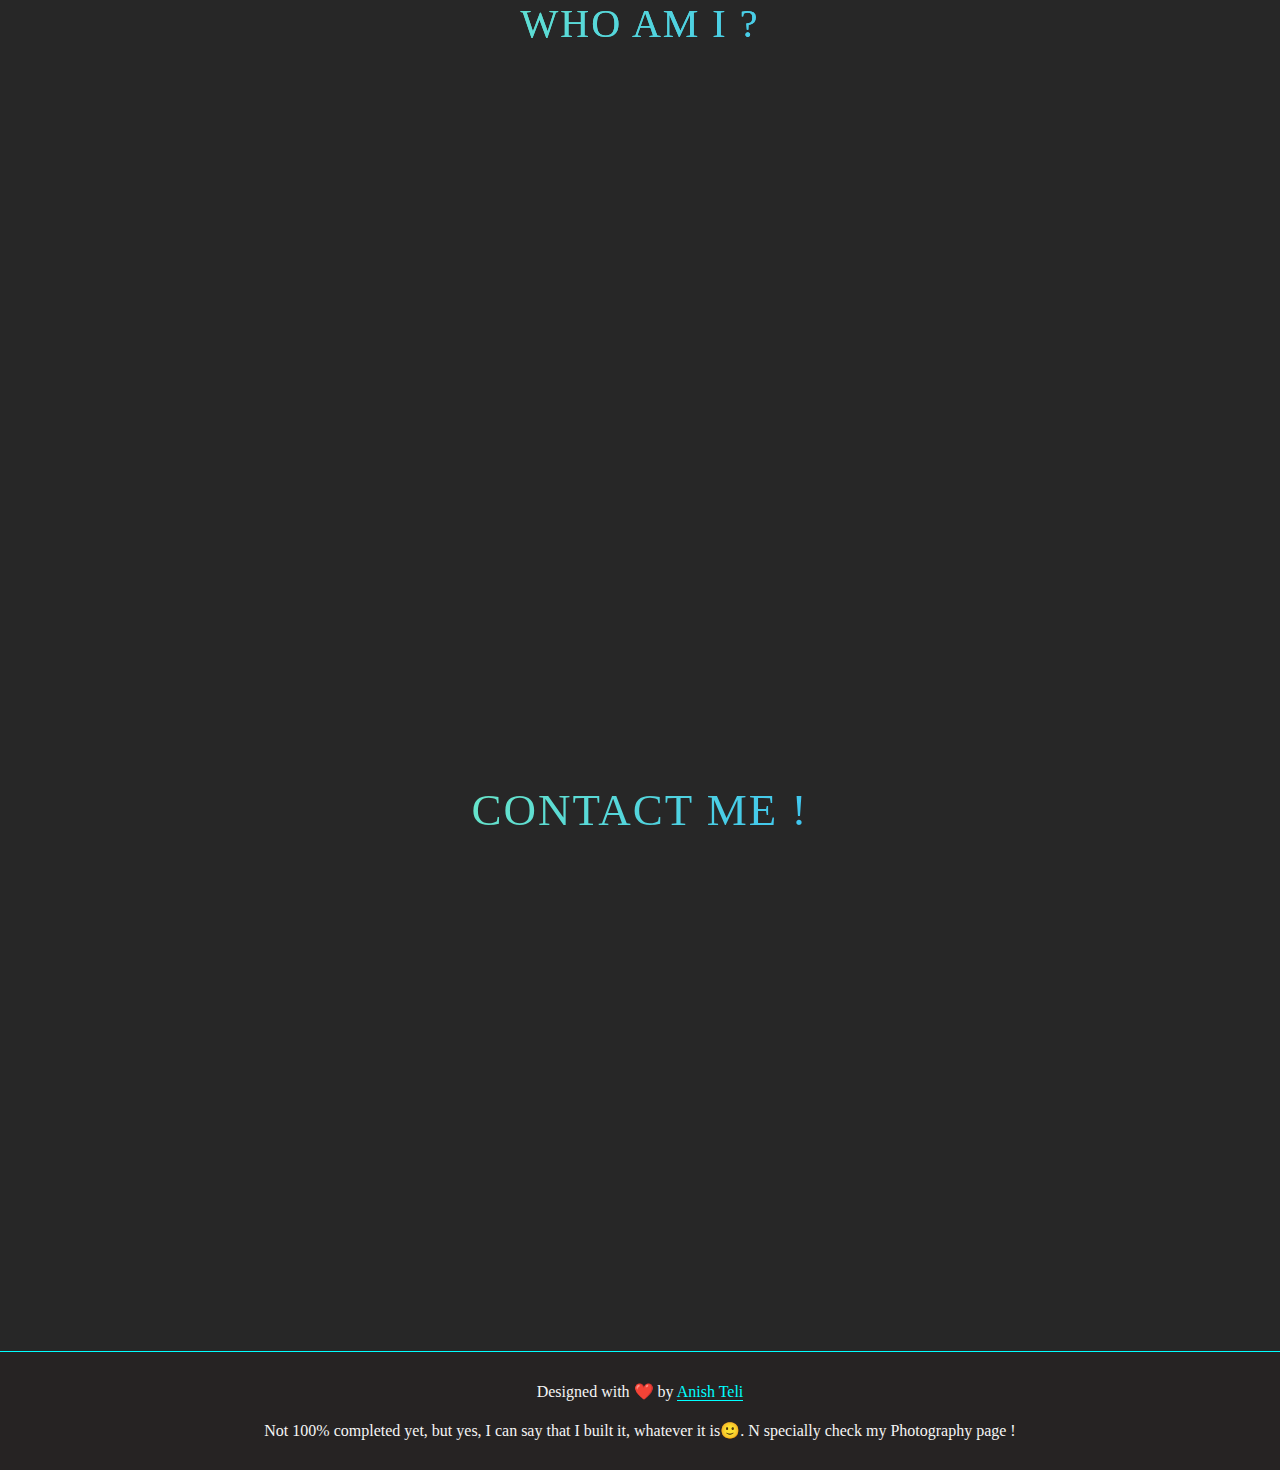
==== commit 26d850d2: "Add files via upload" ====
--- a/index.html
+++ b/index.html
@@ -26,6 +26,10 @@
 
         <!-- Image on Title Bar -->
         <link rel="icon" href="images/a.jpg" type="image/icon type">
+
+        <!-- OnScroll Animation File's -->
+        <link rel="stylesheet" href="https://unpkg.com/aos@next/dist/aos.css" />
+        <script src="https://unpkg.com/aos@next/dist/aos.js"></script>
     </head>
     <!-- Head Ends -->
 
@@ -49,18 +53,18 @@
         <nav>
             
             <div class="logo" id="logo"><a href="#home">PORTFO<span id="multi">LIO</span></a></div>
-                <input type="checkbox" id="click">
-                <label for="click" class="menu-btn" id="icon">
-                    <i class="fa-solid fa-bars"></i>
-                </label>
-                
-                <ul class="menu" id="menu">
-                    <br>
-                    <li><a href="#home">Home</a></li>
-                    <li><a href="#about">About</a></li>
-                    <li><a href="#resume">Resume</a></li>
-                    <li><a href="#contact">Contact</a></li>
-                </ul>
+            <input type="checkbox" id="click">
+            <label for="click" class="menu-btn" id="icon">
+                <i class="fa-solid fa-bars"></i>
+            </label>
+            
+            <ul class="menu" id="menu">
+                <br>
+                <li><a href="#home">Home</a></li>
+                <li><a href="#about">About</a></li>
+                <li><a href="#resume">Resume</a></li>
+                <li><a href="#contact">Contact</a></li>
+            </ul>
             
         </nav>
 
@@ -71,16 +75,16 @@
             <div id="particles-js" ></div>
 
             <div class="home-txt">
-                <div class="hm">
+                <div class="hm" data-aos="zoom-out-right">
                     <h5>Hello, My Name is </h5>
                     <div class="container" >
-                        <div class="stack" style="--stacks: 3;" >
+                        <div class="stack" style="--stacks: 3;" data-aos="zoom-out">
                             <span style="--index: 0;" id="multi">ANISH TELI</span>
                             <span style="--index: 1;" id="multi">ANISH TELI</span>
                             <span style="--index: 2;" id="multi">ANISH TELI</span>
                         </div>
                     </div>
-                    <p>Fresher and Enthusiastic to learn new technologies and skills. I'm new to the IT 🖥 field. I've built some projects and
+                    <p >Fresher and Enthusiastic to learn new technologies and skills. I'm new to the IT 🖥 field. I've built some projects and
                     have good programming knowledge. I need support to build a better version of myself with extra good programming
                     knowledge. I've seen so many people's ideas floating around the Internet that I've decided to contribute my own. wants
                     to be a part of the software development industry.
@@ -89,7 +93,7 @@
                     <h6 style="font-size:22px; position: relative">I'm  <span class="auto-type" id="multi" style="font-size:22px"></span></h6><br>
                     <button type="submit" id="sbtn" onclick="window.open('./assests/resume.pdf')">Download Resume !</button>
                 </div>
-                <div class="hm">
+                <div class="hm" data-aos="zoom-out-left">
                     <img src="images/a.jpg" class="fit" data-tilt data-tilt-speed="70" data-tilt-max="10">
                 </div>
             </div> 
@@ -99,14 +103,14 @@
 
         <!-- About Section -->
         <section class="about" id="about">
-            <div class="about-txt reveal">
-            
-                <div class="abt">
+            <div class="about-txt">
+            
+                <div class="abt" data-aos="zoom-out-right">
                     <img src="https://miro.medium.com/max/1360/0*gqO3slLmGb4mUeje.gif" style="width:80%" data-tilt data-tilt-speed="100" data-tilt-max="15">
                 </div>
 
-                <div class="abt1">
-                    <h2 id="multi">ABOUT ME !</h2>
+                <div class="abt1" data-aos="zoom-out-right">
+                    <h2 id="multi" data-aos="zoom-out">ABOUT ME !</h2>
                     <h5> Student and a Developer</h5>
                     <p>Experience with Different Programming lang </p>
                     <ul>
@@ -122,44 +126,57 @@
 
 
         <!-- Resume Section -->
-        <section class="resume reveal" id="resume">
-            <div id="multi"><div class="center" id="multi">WHO AM I ?</div></div>
-
-            <div class="resume-txt reveal"> 
-
-                <div class="row" data-tilt data-tilt-speed="70" data-tilt-gyroscope="true" data-tilt-max="15">
+        <section class="resume " id="resume">
+            <div id="multi" >
+                <div class="center" id="multi">
+                    WHO AM I ?
+                </div>
+            </div>
+
+            <div class="resume-txt "> 
+
+                <div class="row" data-tilt data-tilt-speed="50" data-tilt-gyroscope="true" data-tilt-max="10" data-aos="zoom-out-right">
                     <i class="fa-solid fa-graduation-cap"></i>
                     <h3>Student</h3>
                     <p>I Joined SIT, Lonavla after passed out Diploma from SVPM, Baramati. Where I found my way towards IT field. Currently pursuing in BE in IT field.</p>
-                    <h5>SIT Sinhgad Institute Of Technology, Lonavala</h5>
-                </div>
-
-                <div class="row" data-tilt data-tilt-speed="70" data-tilt-max="15">
+                    <h5> <a href="http://cms.sinhgad.edu/sinhgad_engineering_institutes/sit_lonavala/about_institute.aspx" target="_blank">SIT Sinhgad Institute Of Technology, Lonavala</a></h5>
+                </div>
+
+                <div class="row" data-tilt data-tilt-speed="50" data-tilt-max="10" data-aos="zoom-out-left">
                     <i class="fa-solid fa-code"></i>
                     <h3>Programmer</h3>
                     <p>Currently into Web Development🕸️and learning Programming Languages like C, C++, Java, Python .. etc with DS✨. Created different project related to it.<br>Also, started practising CP.</p>
                     <h5><a href="https://in.linkedin.com/in/anishteli238?trk=profile-badge" target="_blank">Click Here👈</a> to View my LinkedIn Profile.</h5>
                 </div>
 
-                <div class="row" data-tilt data-tilt-speed="70" data-tilt-max="15">
+                <div class="row" data-tilt data-tilt-speed="50" data-tilt-max="10" data-aos="zoom-out-right">
                     <i class="fa-solid fa-camera"></i>
                     <h3>Photographer</h3>
                     <p>Being a Student , Programmer, I'm also have a Hobby of Photography.<br>Photographer by Passion.</p>
                     <h5><a href="photos.html">Click Here👈</a> to View my Photography📸 skill.</h5>
                 </div>
+
+                <div class="row" data-tilt data-tilt-speed="15" data-tilt-max="8" data-aos="zoom-out-left">
+                    <i class="fa-solid fa-laptop-code"></i>
+                    <h3>Project's</h3>
+                    <p>Built some Project's with basic and simple HTML, CSS and JavaScript.🙂     Check Out: 👉</p>
+                    <h5><a href="https://github.com/anishhh20/anish-portfolio" target="_blank">Click Here👈</a> Portfolio Site !</h5>
+                    <h5><a href="https://github.com/anishhh20/qrcode-generator" target="_blank">Click Here👈</a> QR Code Generator !</h5>
+                </div>
+
             </div>              
 
 
             <!-- Contact Section -->
-            <section class="contact reveal" id="contact" >
+            <section class="contact " id="contact" >
                 <h3 id="multi" class="c">CONTACT ME !</h3>
 
                 <div class="gr">
-                    <div class="conimg" >
+                    <div class="conimg" data-aos="zoom-in-up">
                         <img src="./images/contact1.jpg" data-tilt data-tilt-speed="100" data-tilt-max="20">
                     </div>
                         
-                    <div class="contact-txt reveal">
+                    <div class="contact-txt " data-aos="zoom-in-up">
                         
                         <form name="contact" method="POST" data-netlify="true" action="https://formsubmit.co/anishteli238@gmail.com">
                             <input type="text" name="_honey" style="display: none;">
@@ -180,28 +197,32 @@
                 <div class="social" >
                     <div class="c" style="padding-bottom: 0;">
                         <div class="sc">
-                            <li >
-                                <a href="https://www.facebook.com/anish.teli.188/" target="_blank"><i
-                                        class="fa-brands fa-facebook-f"></i></a>
-                            </li>
-                            <li>
-                                <a href="https://www.instagram.com/anishhh20/" target="_blank"><i
-                                        class="fa-brands fa-instagram"></i></a>
-                            </li>
-                            <li>
-                                <a href="https://twitter.com/anish_teli238" target="_blank"><i class="fa-brands fa-twitter"></i></a>
-                            </li>
-                            <li>
+                            <li data-aos="zoom-out-right">
+                                <a href="https://www.facebook.com/anish.teli.188/" target="_blank" title="Facebook">
+                                    <i class="fa-brands fa-facebook-f"></i>
+                                </a>
+                            </li>
+                            <li data-aos="zoom-out-right">
+                                <a href="https://www.instagram.com/anishhh20/" target="_blank" title="Instagram">
+                                    <i class="fa-brands fa-instagram"></i>
+                                </a>
+                            </li>
+                            <li data-aos="zoom-out">
+                                <a href="https://twitter.com/anish_teli238" target="_blank" title="Twitter">
+                                    <i class="fa-brands fa-twitter"></i>
+                                </a>
+                            </li>
+                            <li data-aos="zoom-out-left">
                                 <div class="badge-base LI-profile-badge" data-locale="en_US" data-size="medium" data-type="VERTICAL"
                                     data-vanity="anishteli238" data-version="v1">
-                                    <a class="badge-base__link LI-simple-link"
-                                        href="https://in.linkedin.com/in/anishteli238?trk=profile-badge" target="_blank"><i
-                                            class="fa-brands fa-linkedin-in"></i>
+                                    <a title="LinkedIn" class="badge-base__link LI-simple-link"
+                                        href="https://in.linkedin.com/in/anishteli238?trk=profile-badge" target="_blank">
+                                        <i class="fa-brands fa-linkedin-in"></i>
                                     </a>
                                 </div>
                             </li>
-                            <li>
-                                <a href="https://github.com/anishhh20/anish-portfolio" target="_blank"><i class="fa-brands fa-github" target="_blank"></i></a>
+                            <li data-aos="zoom-out-left">
+                                <a href="https://github.com/anishhh20/anish-portfolio" target="_blank" title="GitHub"><i class="fa-brands fa-github" target="_blank"></i></a>
                             </li>
                         </div>
                     </div>
@@ -223,7 +244,7 @@
 
         <!-- Footer Section -->
         <footer>
-            <p>Designed with ❤️ by <a href="http://https://in.linkedin.com/in/anishteli238?trk=profile-badge" target="_blank">Anish Teli</a></p>
+            <p >Designed with ❤️ by <a href="http://https://in.linkedin.com/in/anishteli238?trk=profile-badge" target="_blank">Anish Teli</a></p>
             <p>Not 100% completed yet, but yes, I can say that I built it, whatever it is🙂. N specially check my Photography page !</p>
         </footer>
 
@@ -240,8 +261,8 @@
         <script src="https://cdn.jsdelivr.net/npm/typed.js@2.0.12"></script>
         <script>
             var Typed = new Typed(".auto-type", {
-                    strings: ["Student..!", "Programmer..!", "Photographer..!"],
-                    typeSpeed: 150, backSpeed: 150, loop: true
+                strings: ["Student..!", "Programmer..!", "Photographer..!"],
+                typeSpeed: 150, backSpeed: 150, loop: true
             });
         </script>
 
--- a/styles.css
+++ b/styles.css
@@ -356,9 +356,9 @@
     }
     #cb {
         position: fixed;
-        bottom: 80px;
-        right: 170px;
-        font-size: 28px;
+        bottom: 75px;
+        right: 30px;
+        font-size: 20px;
         border: none;
         background-color: transparent;
         color: white;
@@ -369,6 +369,7 @@
         transition: 1s;
         bottom: 165px;
         right: 0 !important;
+        font-size: 15px;
     }
 }
 
@@ -655,7 +656,6 @@
 .row {
     padding: 40px 30px;
     background: rgb(14, 14, 14);
-    cursor: pointer;
     border-radius: 5px;
     transition: all .40s;
     color: whitesmoke;
@@ -818,9 +818,9 @@
 .clipboard {
     transition: .5s ease;
     position: fixed;
-    bottom: 40px;
-    right: 170px;
-    font-size: 28px;
+    bottom: 80px;
+    right: 35px;
+    font-size: 18px;
     border: none;
     background-color: transparent;
     color: white;
@@ -833,8 +833,8 @@
 #demo {
     opacity: 0;
     transition: 1s;
-    bottom: 85px;
-    right: 120;
+    bottom: 115px;
+    right: 10px;
     position: fixed;
 }
 #demo.fade-in {
@@ -849,7 +849,7 @@
 /* Top Button Properties */
 #myBtn {
     transition: .7s ease;
-    display: none;
+    /* display: none; */
     position: fixed;
     bottom: 20px;
     right: 20px;
@@ -1122,19 +1122,6 @@
 }
 
 
-/* Animation on Scroll */
-.reveal{
-    position: relative;
-    transform: translateY(80px);
-    opacity: 0;
-    transition: all 1.5s ease;
-}
-.reveal.active {
-    transform: translateY(0px);
-    opacity: 1;
-}
-
-
 /* Glitch Effect on Text */
 .container {
     display: flex;
@@ -1230,7 +1217,7 @@
 
 /* ScrollBar Properties */
 body::-webkit-scrollbar {
-    width: 0.5em;
+    width: 0.3em;
     scrollbar: smooth;
 }
 body::-webkit-scrollbar-track {
@@ -1243,4 +1230,17 @@
 }
 ::-webkit-scrollbar-thumb:hover {
     background-image: var(--mix);
-}+}
+
+
+
+
+/* nav ul li.active {
+    background-color: #3b49df;
+    border-radius: 30px;
+    transition: 0.3s;
+}
+
+nav ul li.active a {
+    color: #ffffff;
+} */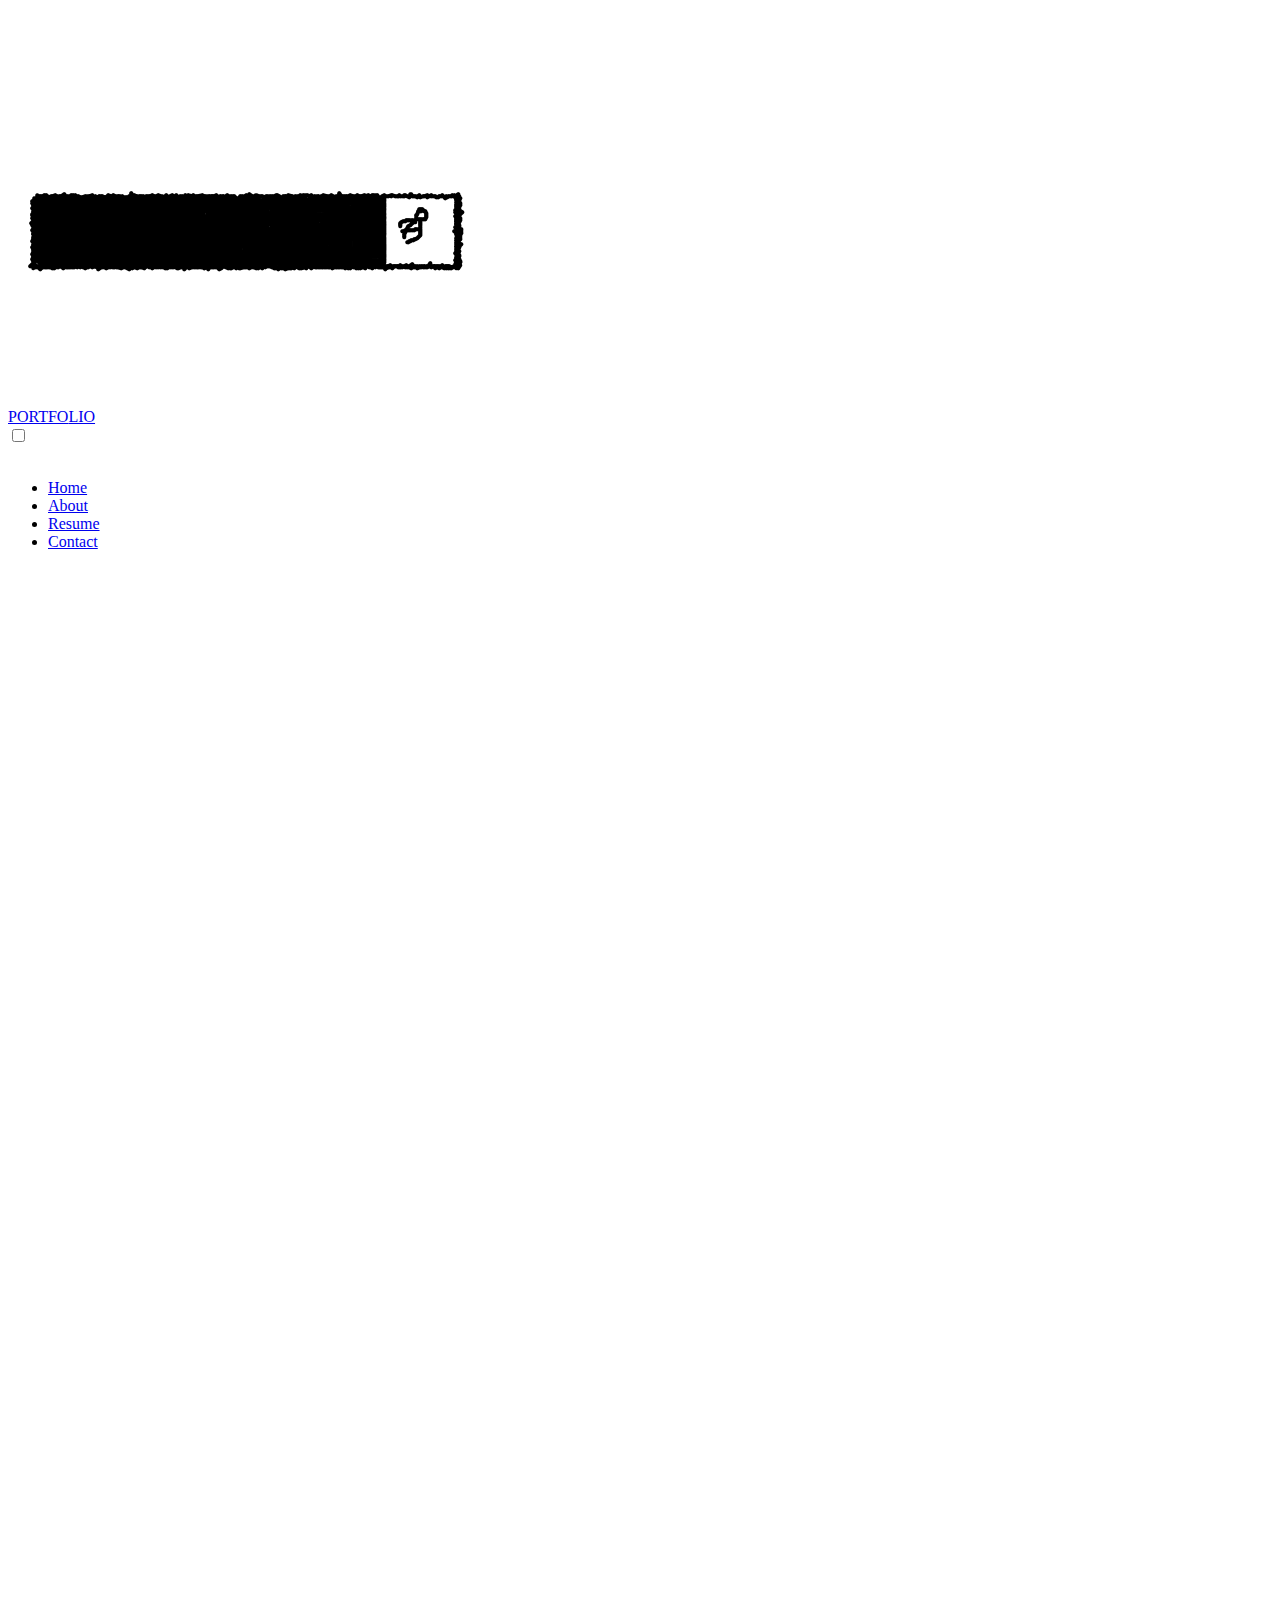
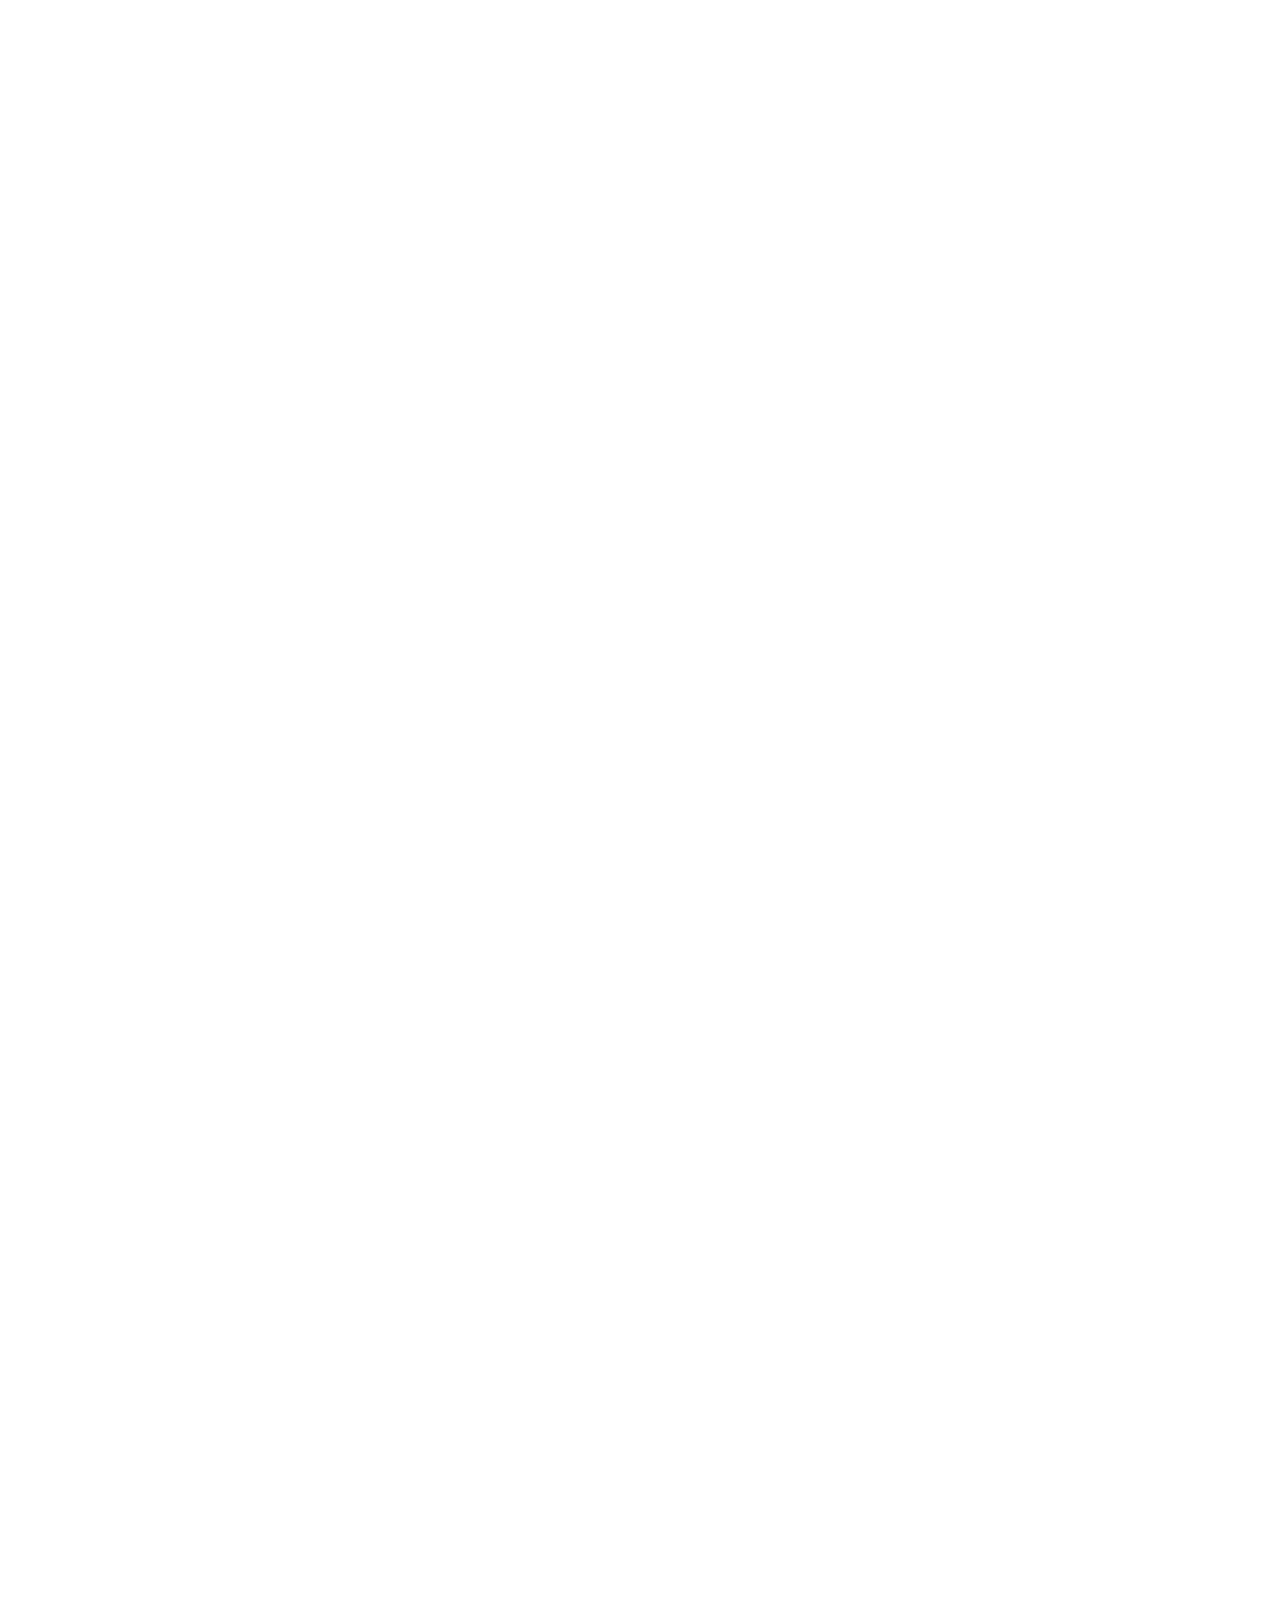
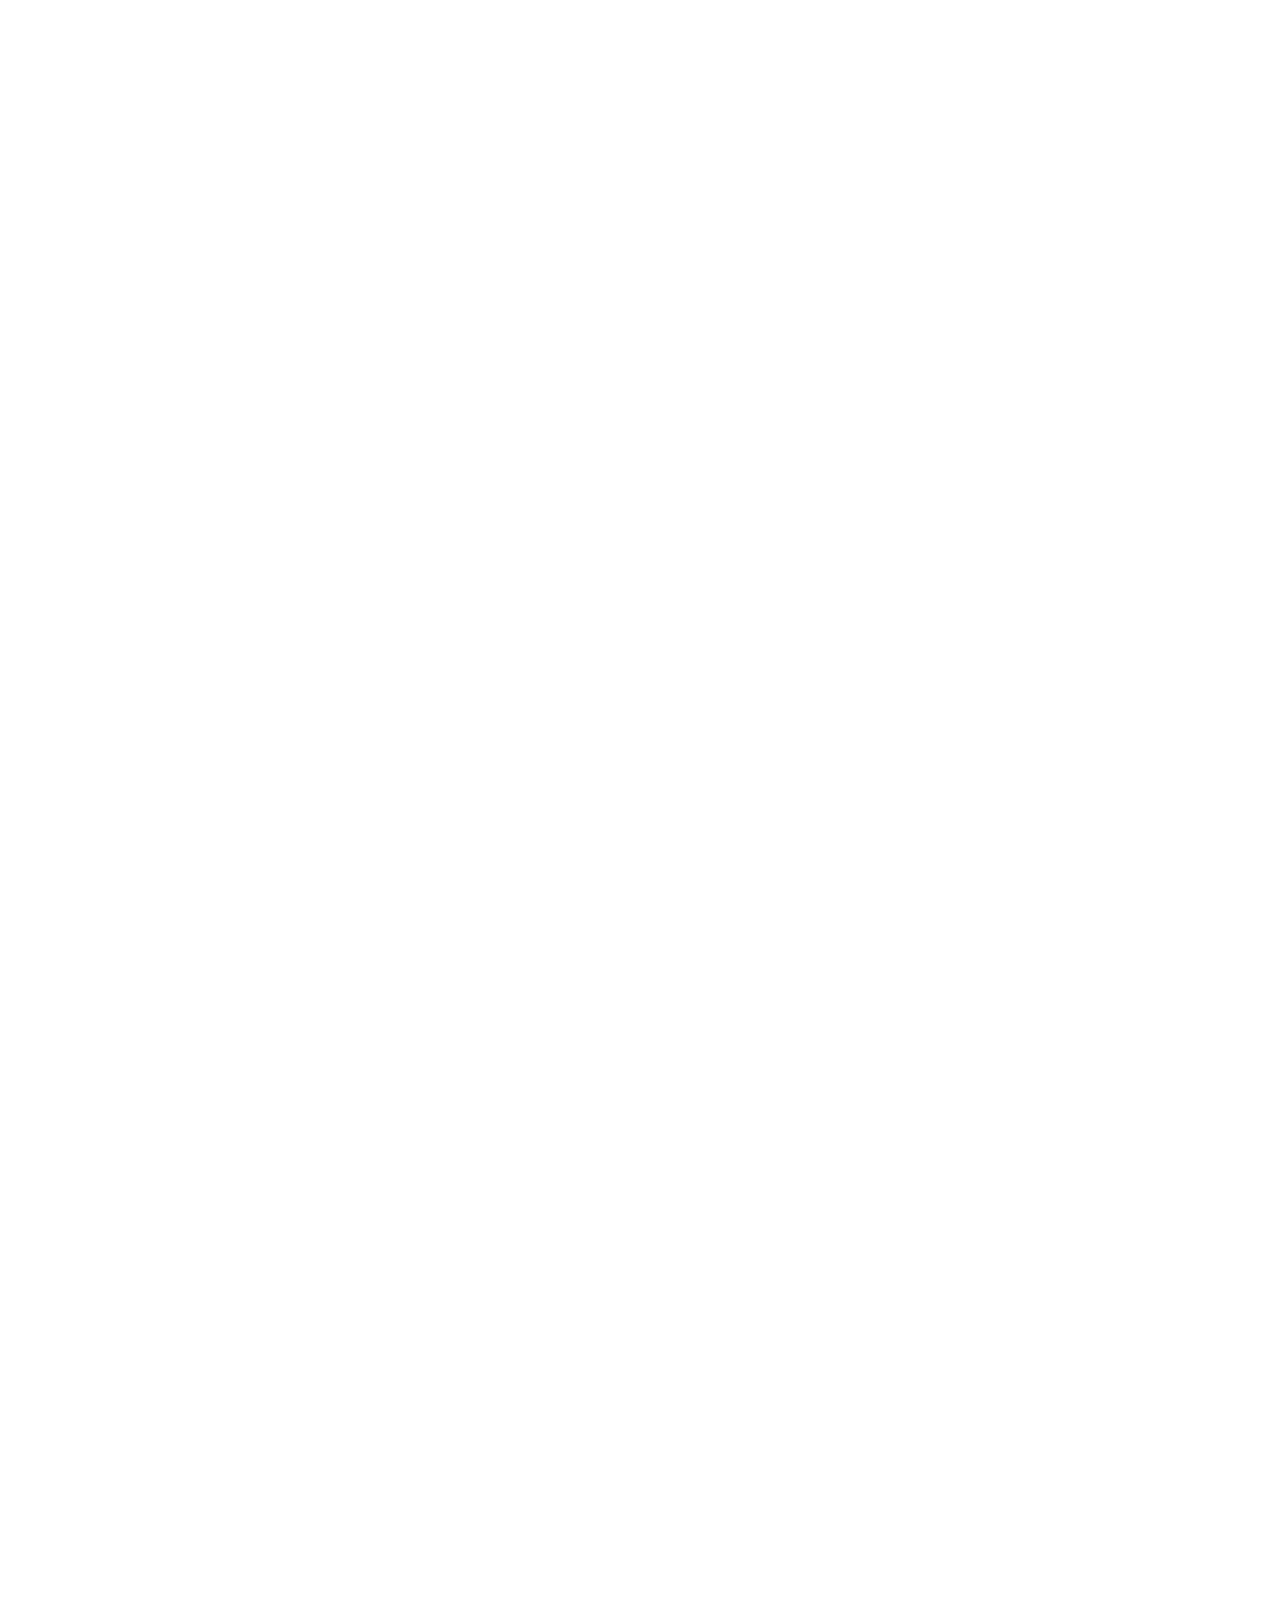
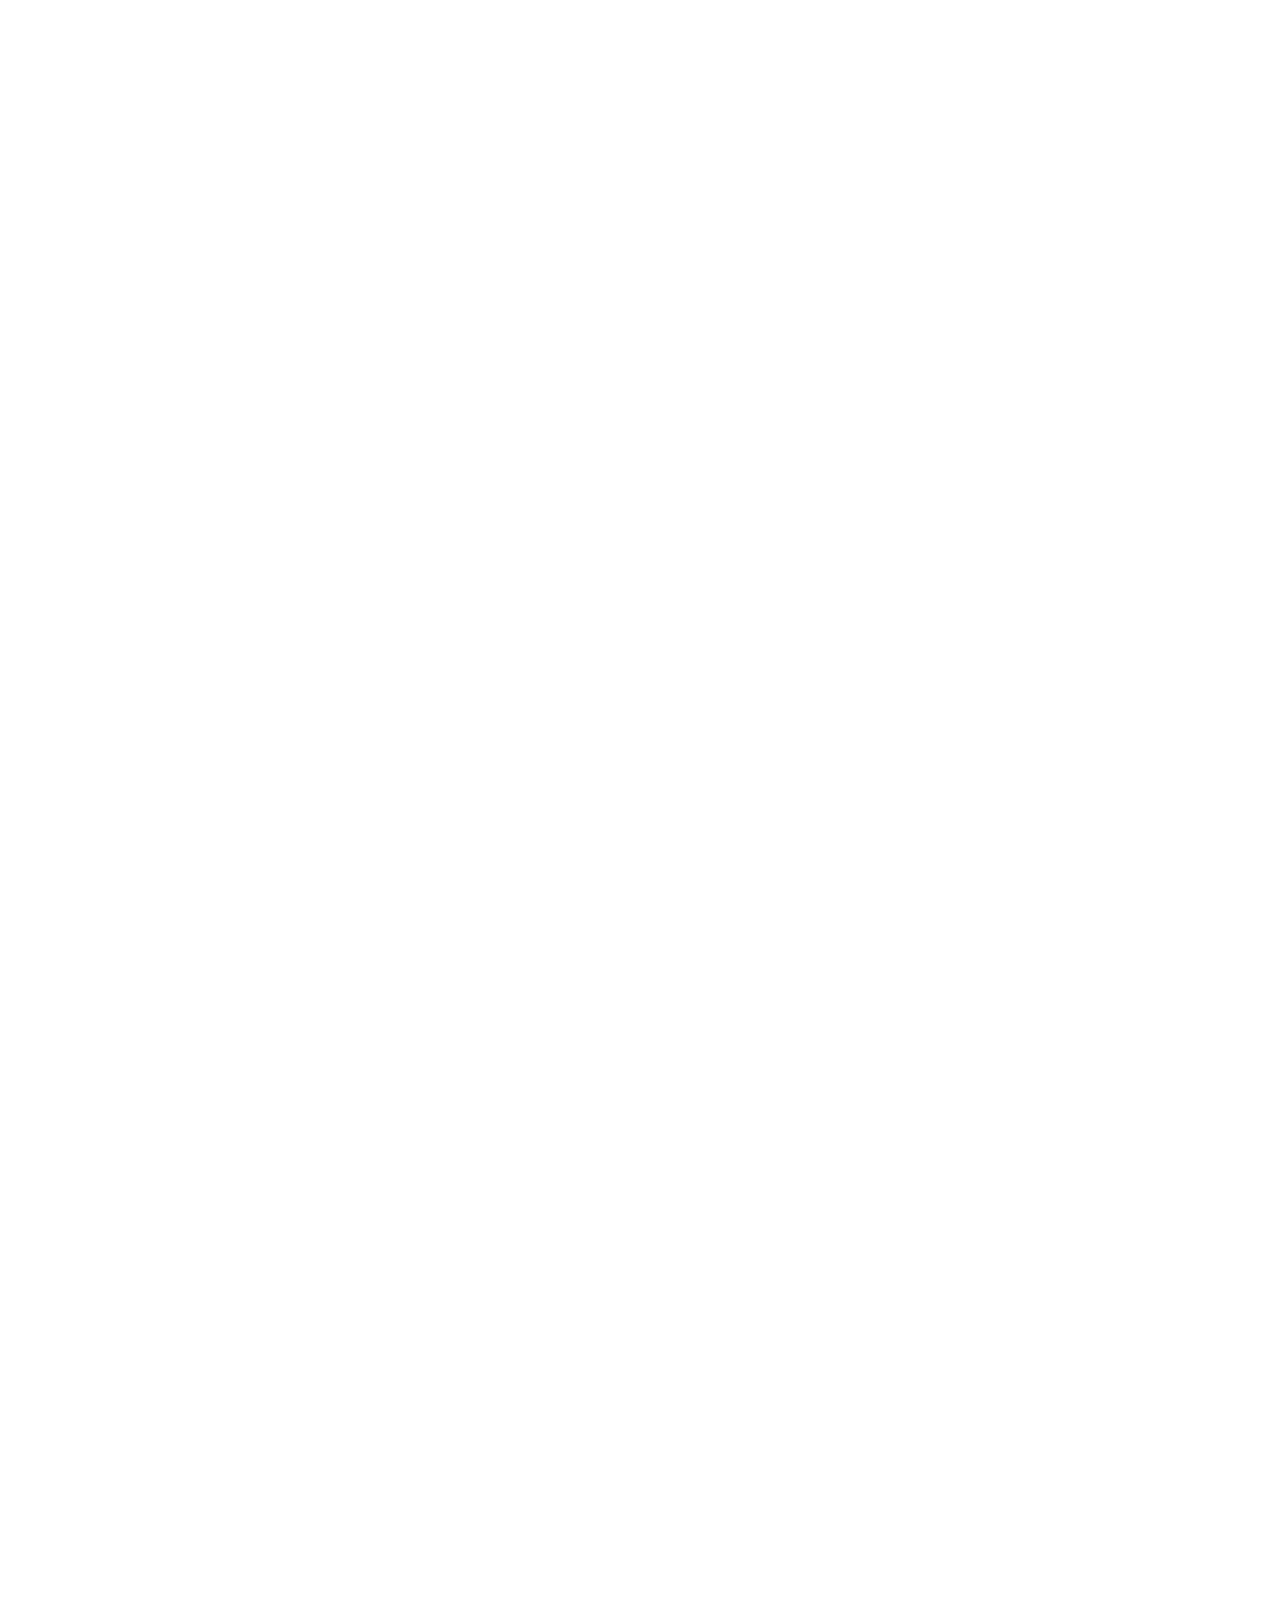
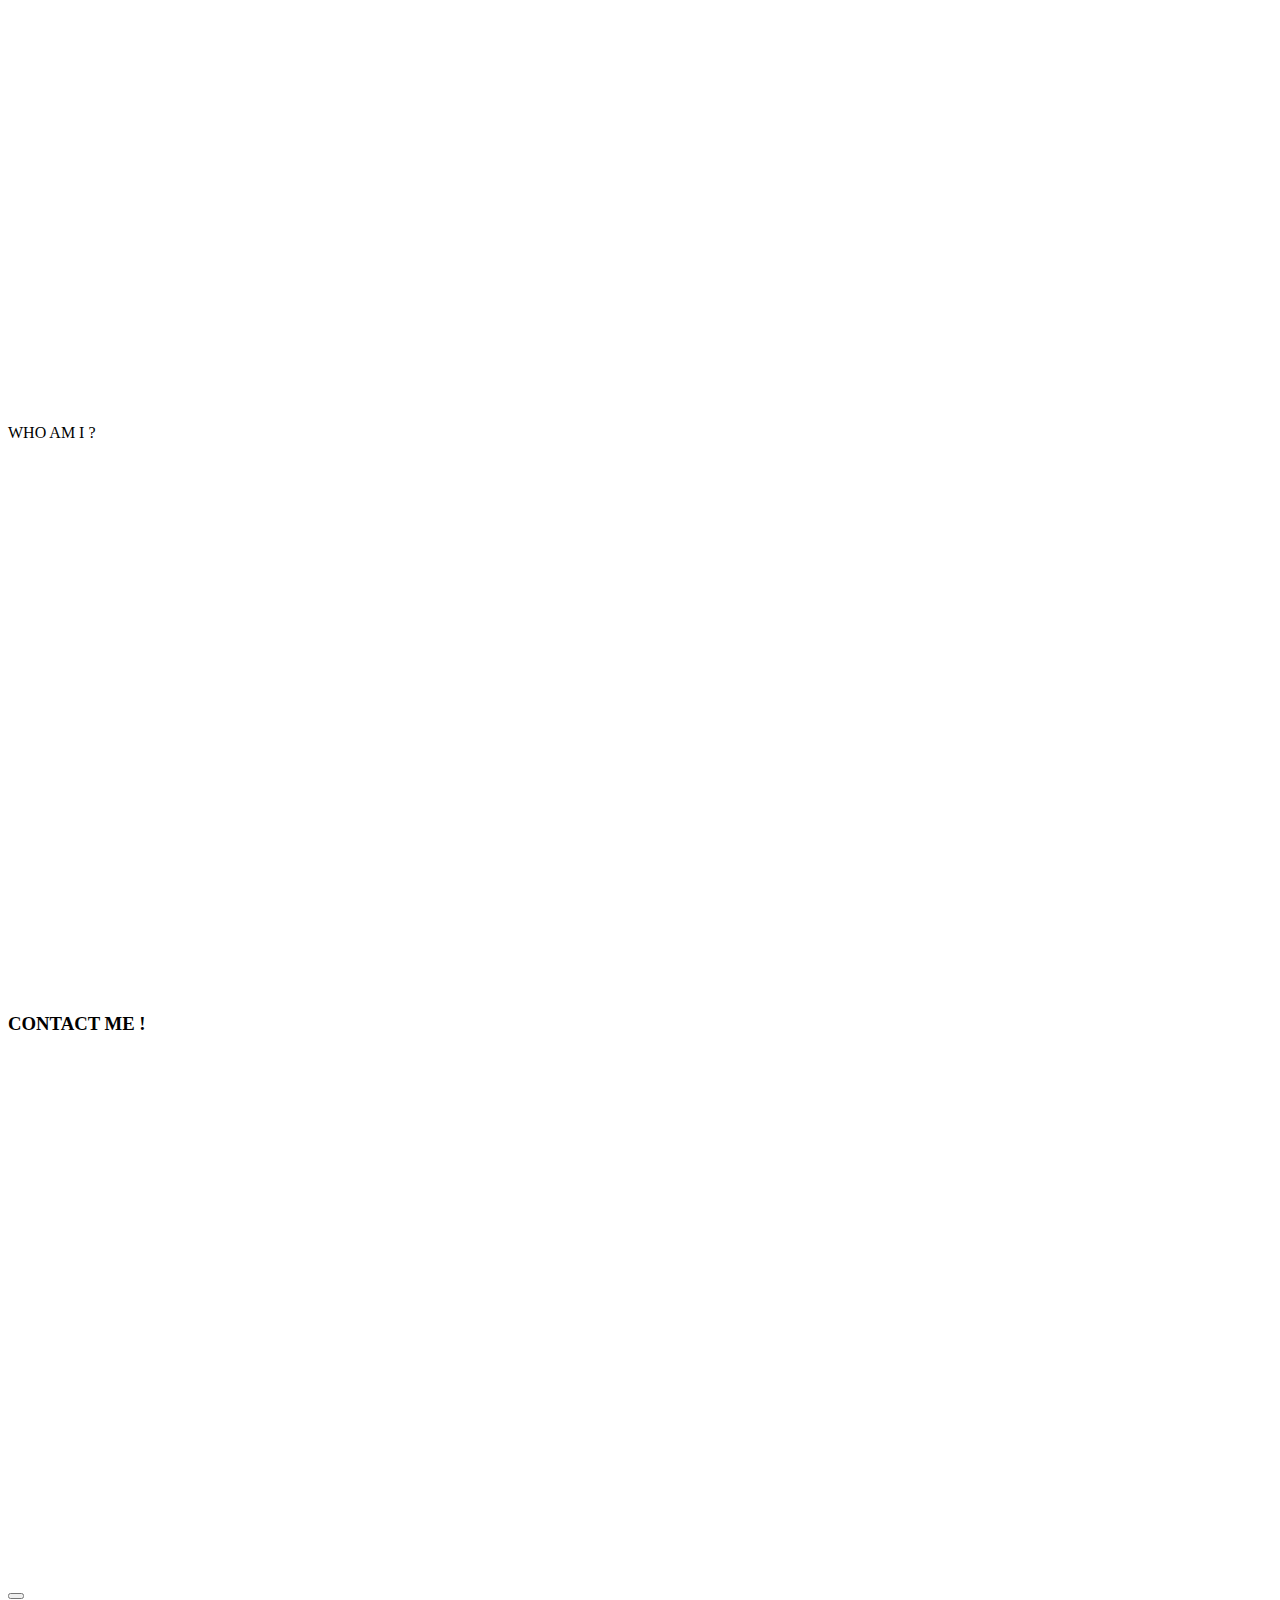
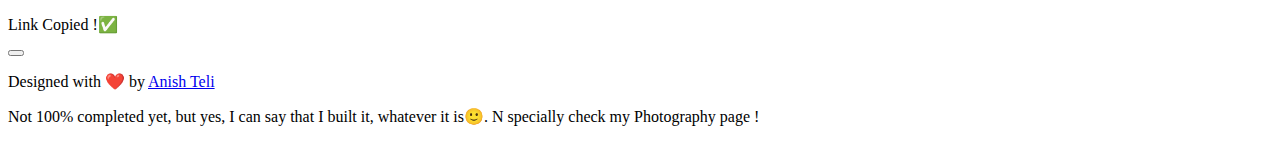
==== commit e3a98fd8: "Update index.html" ====
--- a/index.html
+++ b/index.html
@@ -10,10 +10,7 @@
 
         gtag('config', 'G-3Q9VEZFJRD');
         </script>
-
-        
-        <!-- Link Style.css file -->
-        <link rel="stylesheet" href="styles.css">  
+ 
         
         <!-- Attached Font Awesome Kit  -->
         <script src="https://kit.fontawesome.com/b9affcfa7b.js" crossorigin="anonymous"></script>
@@ -247,10 +244,6 @@
             <p >Designed with ❤️ by <a href="http://https://in.linkedin.com/in/anishteli238?trk=profile-badge" target="_blank">Anish Teli</a></p>
             <p>Not 100% completed yet, but yes, I can say that I built it, whatever it is🙂. N specially check my Photography page !</p>
         </footer>
-
-
-        <!-- Script Link -->
-        <script src="./assests/js/script.js"></script>
         
 
         <!-- LinkedIn Profile Badge Link -->
@@ -278,4 +271,4 @@
     </body> 
     <!-- Body Ends!!! -->
 </html>
-<!-- END!!!!!! -->+<!-- END!!!!!! -->
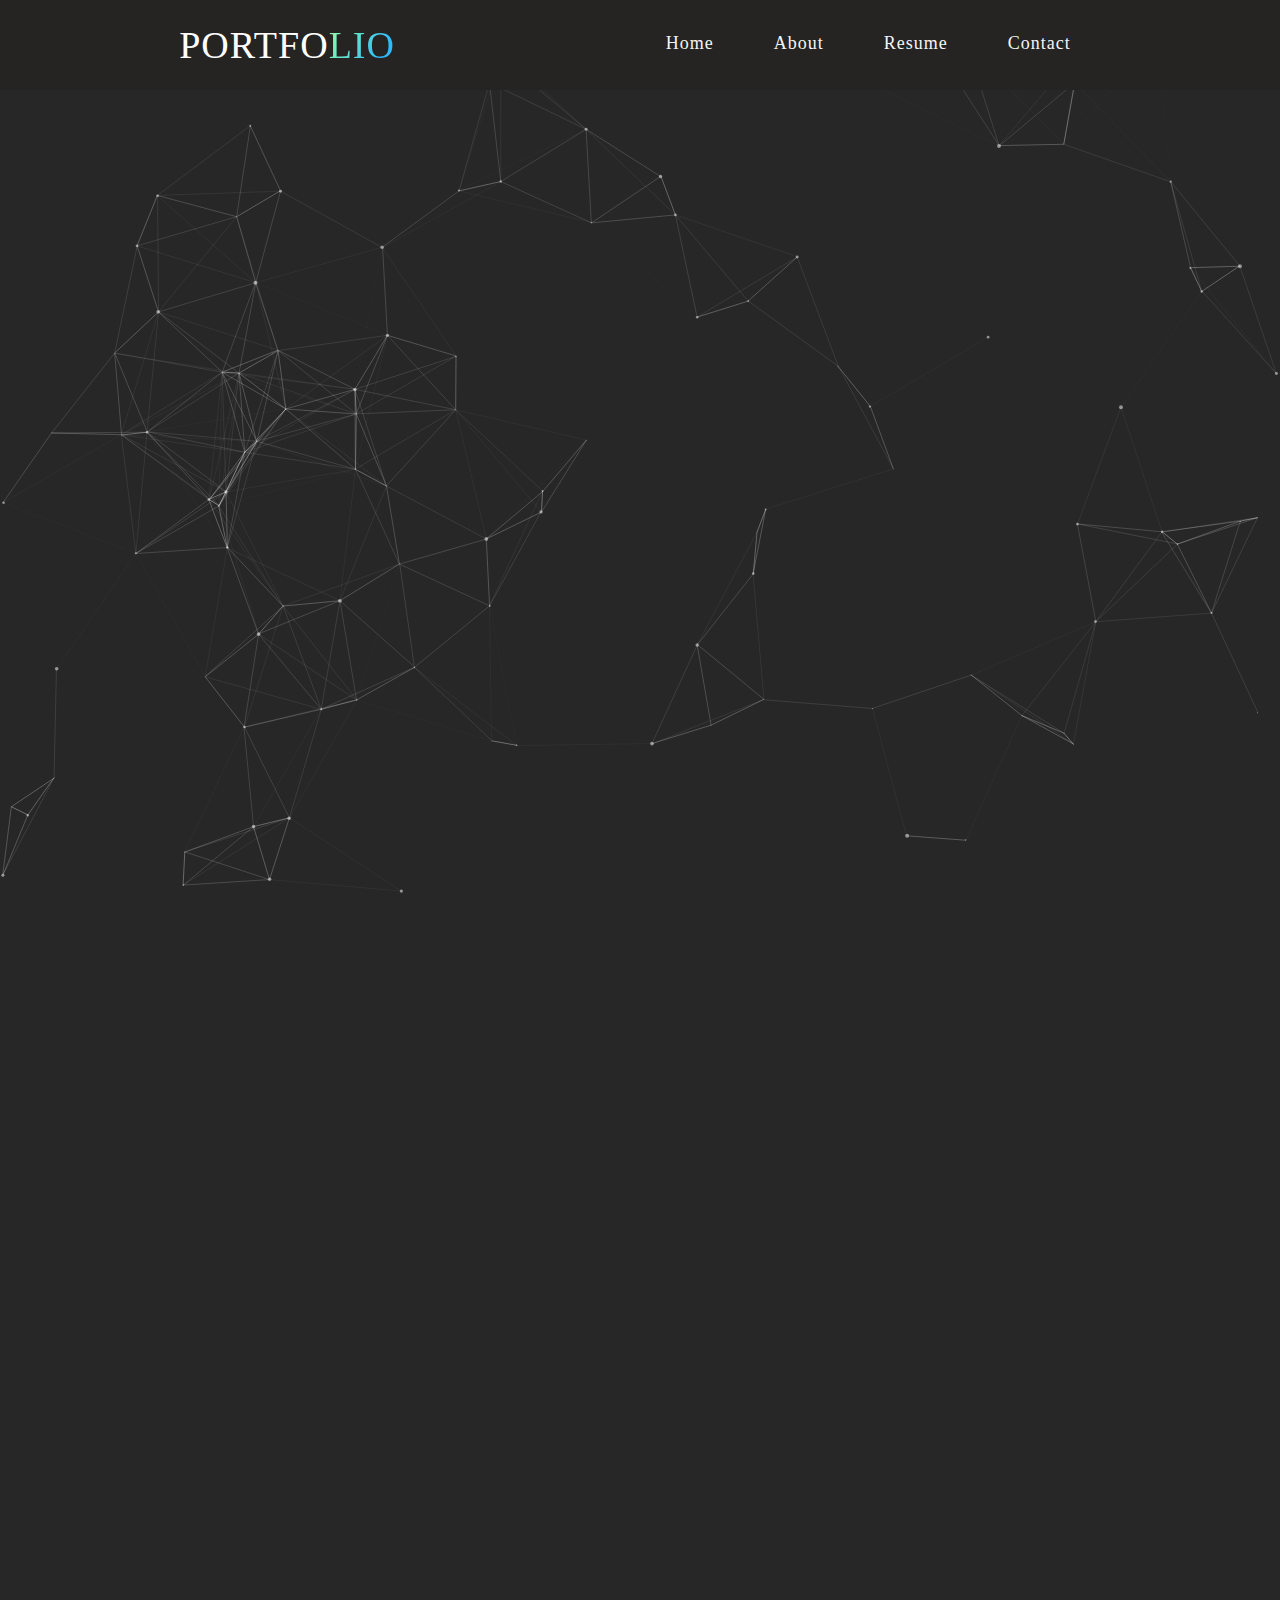
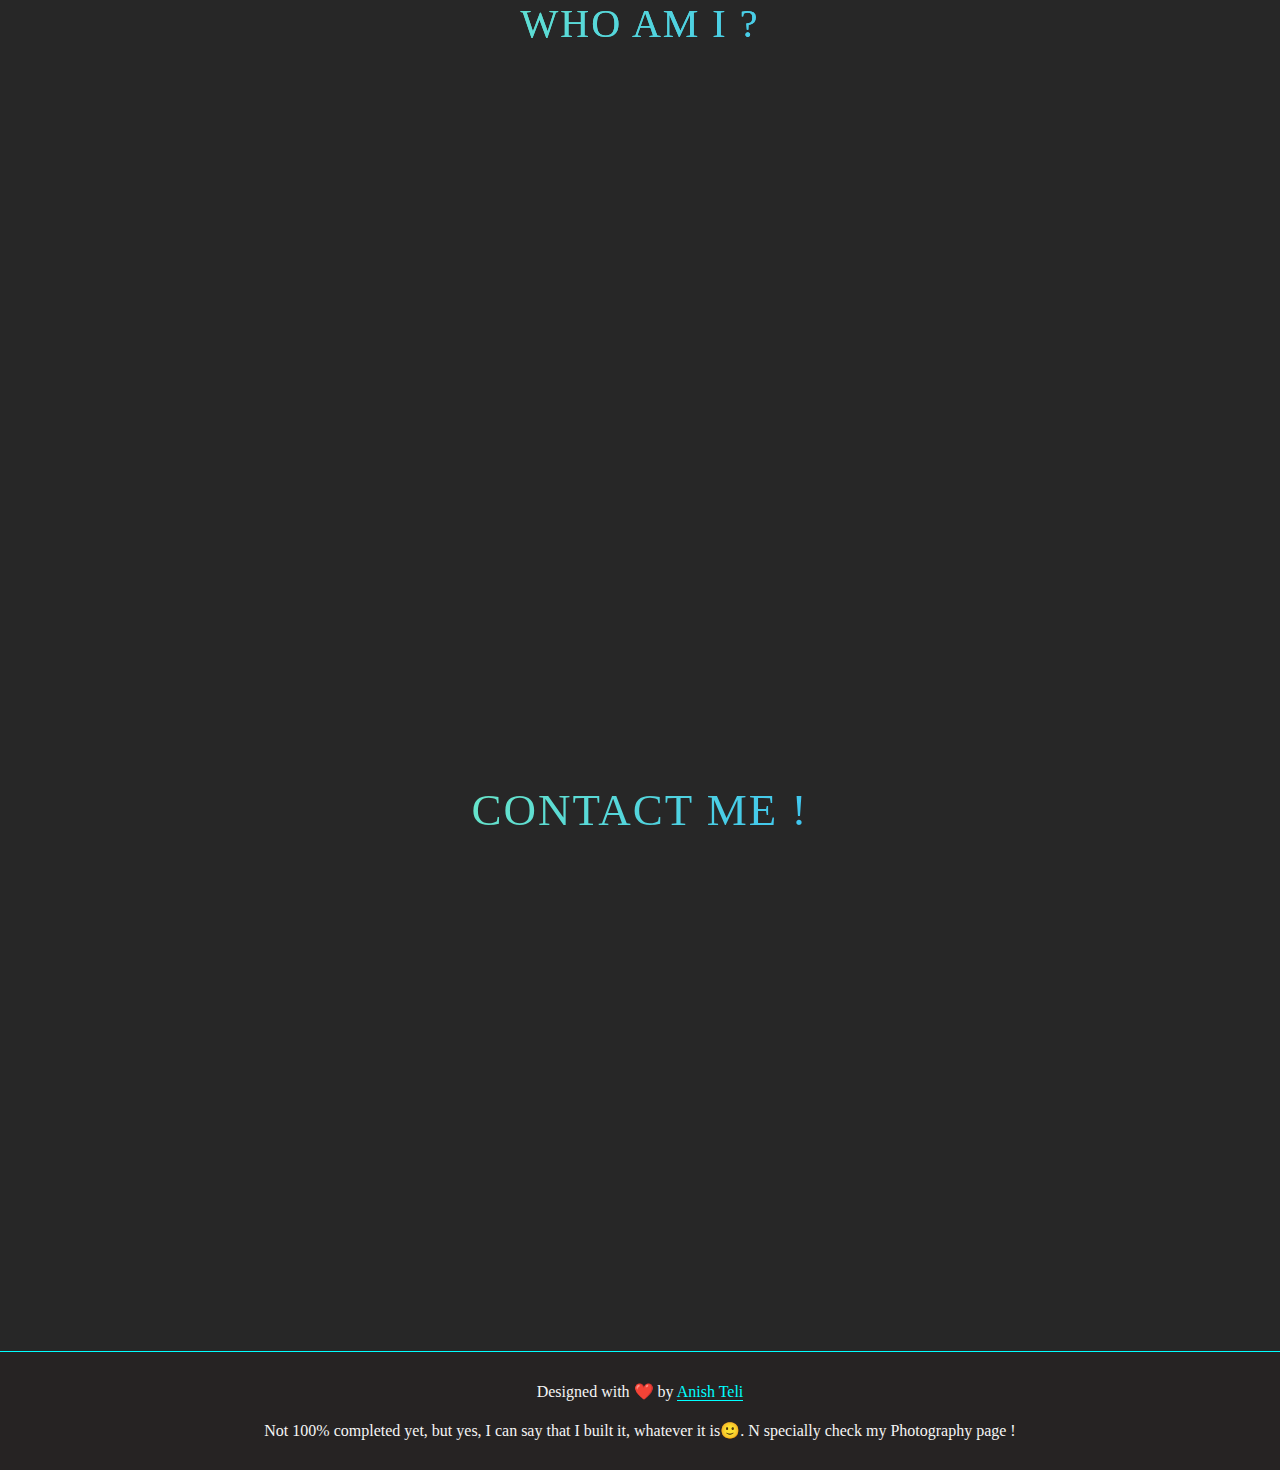
==== commit af160273: "Merge pull request #2 from anishhh238/patch-1" ====
--- a/index.html
+++ b/index.html
@@ -11,6 +11,9 @@
         gtag('config', 'G-3Q9VEZFJRD');
         </script>
  
+         <!-- Linked ur style.css file so u styles will apear on ur project -->       
+        <!-- Link Style.css file -->
+        <link rel="stylesheet" href="styles.css">
         
         <!-- Attached Font Awesome Kit  -->
         <script src="https://kit.fontawesome.com/b9affcfa7b.js" crossorigin="anonymous"></script>
@@ -259,7 +262,10 @@
             });
         </script>
 
-
+        <!-- Linked ur script.js file, so Now u can run ur javascript code on ur project -->
+         <!-- Script Link -->
+        <script src="./assests/js/script.js"></script>
+        
         <!-- Particle's links -->
         <script src="./assests/js/particles.js"></script>   
         <script src="./assests/js/app.js"></script>
--- a/styles.css
+++ b/styles.css
@@ -0,0 +1,1246 @@
+* {
+    margin: 0;
+    padding: 0;
+    box-sizing: border-box;
+    font-family: cursive;
+    font-weight: 100;
+    max-width: 100%;
+    transition: all 0.7s ease;
+    scroll-behavior: smooth;
+}
+body {
+    background: #272727;
+    color: white;
+    margin : 0;
+    padding : 0;
+    transition: all 0.7s ease;
+    scroll-behavior: smooth;
+}
+:root {
+    --mix: linear-gradient(120deg, #84faaf 10%, #2eb9ff 80%);
+}
+
+
+/* Mix Color Properties(can use anywhere in the document, id="multi") */
+#multi {
+    background-image: var(--mix);
+    -webkit-background-clip: text;
+    -moz-background-clip: text;
+    background-clip: text;
+    color: transparent;
+}
+
+
+/* Navbar Properties */
+nav {
+    height: 90px;
+    background: #262323;
+    display: flex;
+    align-items: center;
+    justify-content: space-between;
+    padding: 30px 14%;
+    position: fixed;
+    width: 100%;
+    z-index: 1000;   
+}
+nav ul {
+    display: flex;
+    list-style: none;
+    height: 80%;
+    z-index: 9999;
+}
+nav a{
+    text-decoration: none !important;
+    color: white ;
+    transition: all 0.7s ease;
+}
+nav ul li a {
+    text-decoration: none;
+    color: whitesmoke;
+    transition: all 0.7s ease;
+    padding: 5px 20px;
+    font-size: 18px;
+    border-radius: 5px;
+}
+nav .menu-btn i {
+    color: whitesmoke;
+    font-size: 20px;
+    cursor: pointer;
+    display: none;
+    right: 0;
+}
+nav ul li a:hover {
+    background: whitesmoke;
+    color: #262323;
+    transition: all 0.5s ease;
+}
+nav ul li {
+    margin: 0px 10px;
+    letter-spacing: 1px;
+    cursor: pointer;
+}
+nav .logo {
+    font-size: 38px;
+    color: white;
+    font-weight: 600;
+    letter-spacing: 1px;
+    cursor: pointer;
+}
+#click {
+    display: none;
+}
+#click:checked~ul {
+    left: 0;
+    transition: all 0.5s ease;
+    width: 60%;
+}
+
+
+/* Media Query Properties */
+@media (max-width:830px) {
+    * {
+        margin: 0;
+        padding: 0;
+        box-sizing: border-box;
+        font-family: Cursive;
+        max-width: 100%;
+    }
+    nav ul li a:hover {
+        background: none;
+        color: rgb(69, 255, 255);
+        transition: all 0.2s ease;
+    }
+    nav ul {
+        position: fixed;
+        top: 91px;
+        left: -300%;
+        box-shadow: 0px 15px 30px 0px rgb(0 0 0 /70%);
+        background: #3d3d3d;
+        display: block;
+        font-size: 20px;
+        text-align: center;
+        height: 80%;
+        width: 100%;
+        padding-left: 0;
+        margin-right: 0px;
+        position: fixed;
+    }
+    nav ul li {
+        font-size: 20px;
+        border-left: 2px solid  cyan;
+        text-align: center;
+        margin: 10 120 0 50;
+        align-items: center;    
+    }
+    nav ul li a {
+        font-size: 18px;
+        background: none;
+        padding: 40px;
+        margin: 15px;
+        display: block;
+        padding-left: 20;
+    }
+    nav {
+        height: 90px;
+        top: 0;
+        position: fixed;
+    }
+    nav .menu-btn i {
+        display: block;
+    }
+    #click:checked~.menu-btn i:before {
+        content: "\f410";
+    }
+    #particles-js canvas {
+        top: 110;
+        height: 500;
+        position: absolute;
+    }
+    section .home-txt {
+        display: block;
+        margin : 50 0 0 0;
+        transition: all 0.7s ease;
+    }
+    section .hm img {
+        margin-top: 50px;
+        width: 80%;
+        padding: 0 10%;
+        margin-left: 10%;
+        transition: all 0.7s ease;
+        border-radius: 8px;
+    }
+    section .hm h5 {
+        padding-top: 100;
+        font-size: 15px;
+    }
+    section .hm p {
+        font-size: 14px;
+    }
+    section .abt1 h2{
+        font-size: 40;
+    }
+    section .contact .social{
+        margin-left: -10;
+        padding-right:3000;
+        left: 0;
+        right: 100;
+        transition: all 0.7s ease;
+        overflow: hidden;
+    }
+    .gr {
+        display: block;
+    }
+    section .contact{
+        margin: 0 50 0 50;
+        overflow: hidden;
+        padding-top:80;
+    }
+    footer {
+        margin:0;
+    }
+    .sub .naa h1 .n {
+        padding: 0;
+        transition: all 0.7s ease;
+    }
+    .sub .naa h1 .na {
+        padding-top: 40;
+        padding-left: 0;
+        font-size: 15;
+        transition: all 0.7s ease;
+    }
+    .sub .naa h1 p{
+        font-size: 20;
+        padding: 20 0 10 0;
+        transition: all 0.7s ease;
+    }
+    .sub .naa h1{
+        margin: 100 50;
+        padding: 30 0;
+        font-size : 40;
+        transition: all 0.7s ease;
+    }
+}
+
+@media (max-width:830px)and (min-width:0px) {
+    * {
+        margin: 0;
+        padding: 0;
+        box-sizing: border-box;
+        font-family: Cursive;
+        max-width: 100%;
+    }
+    nav {
+        top: 0;
+        position: fixed;
+        overflow: hidden;
+    }
+    section .home-txt {
+        display: block;
+        margin: 50 0 0 0;
+        transition: all 0.7s ease;
+    }
+    section .hm img {
+        margin: 50 0 0 22%;
+        width: 60%;
+        padding: 0 0%;
+        transition: all 0.15s ease;
+        border-radius: 10px;
+    }
+    section .hm {
+        padding: 0 50 0 40;
+        margin-top: 0;
+        top: 100px;
+        margin-left: 0;
+        transition: all 0.7s ease;
+    }
+    section .hm h5 {
+        padding-top: 100;
+    }
+    #particles-js canvas {
+        top: 110;
+        position: absolute;
+    }
+    section .about-txt {
+        display: block;
+        margin: 50 10 0 0;
+        transition: all 0.7s ease;
+    }
+    section .abt img {
+        margin-top: 50px;
+        width: 80%;
+        margin-left: 0;
+        transition: all 0.15s ease;
+    }
+    section .abt {
+        margin: 0;
+        top: 100px;
+        padding: 0 40 0 50;
+        transition: all 0.7s ease;
+    }
+    section .abt1 {
+        text-align: center;
+        padding-left: 100;
+    }
+    section .resume-txt {
+        display: block;
+        margin: 50 25 0 25 ;
+        transition: all 0.7s ease;
+    }    
+    section .row {
+        top: 100px;
+        padding: 35 20 35 33 ;
+        margin: 0 0 35 0 ;
+        transition: all 0.7s ease;
+    }
+    section .contact .social {
+        margin-left: -5;
+        padding-left: 0px;
+        padding-right: 0;
+        transition: all 0.7s ease;
+        margin-right:0;
+        overflow: hidden;
+    }
+    .conimg{
+        display: none;
+    }
+    section .contact .social li{
+        overflow: hidden;
+    }
+    section .contact .social .sc{
+        overflow: hidden;
+    }
+    section .contact .social li a {
+        overflow: hidden;
+    }
+    section .contact{
+        padding: 0;
+        overflow: hidden;
+    }
+    section .contact .social .badge-base {
+        overflow: hidden;
+    }
+    .contact-txt form .sbtn{
+        margin-left: 4%;
+    }
+    section contact .c{
+        padding-bottom: 0;
+    }
+    section .social .c{
+        padding-top: 0;
+    }
+    section .social .c .sc{
+        margin-left: 10px;
+        margin-right: 10px;
+    }
+    .sub .naa h1 .n {
+        padding-top: 0;
+        padding-left: 0;
+        transition: all 0.7s ease;
+    }
+    .sub .naa h1 .na {
+        padding-top: 80;
+        padding-left: 0;
+        font-size: 15;
+        transition: all 0.7s ease;
+    }
+    .sub .naa h1 p {
+        font-size: 20;
+        padding: 20 0 10 0;
+        transition: all 0.7s ease;
+    }
+    .sub .naa h1 {
+        margin: 200 50;
+        padding: 30 0;
+        font-size: 40;
+        transition: all 0.7s ease;
+    }
+    #cb {
+        position: fixed;
+        bottom: 75px;
+        right: 30px;
+        font-size: 20px;
+        border: none;
+        background-color: transparent;
+        color: white;
+        cursor: pointer;
+    }
+    #demo {
+        opacity: 0;
+        transition: 1s;
+        bottom: 165px;
+        right: 0 !important;
+        font-size: 15px;
+    }
+}
+
+@media (max-width:1140px)and (min-width:830px) {
+    body {
+            overflow-x: hidden;
+    }
+    nav{
+        top: 0;
+    }
+    section .home-txt {
+        display: block;
+        margin: 50 10 0 0;
+        transition: all 0.7s ease;
+    }
+    section .hm img {
+        margin-top: 50px;
+        width: 45%;
+        align-items: center;
+        margin-left: 30%;
+        transition: all 0.7s ease-out;
+        border-radius: 10px;
+    }
+    section .hm {
+        padding: 0 50 0 60;
+        margin-top: 0;
+        top: 100px;
+        margin-left: 0;
+        transition: all 0.7s ease;
+    }
+    section .hm h5{
+        padding-top: 50;;
+    }
+    #particles-js canvas {
+        top: 100;
+        position: absolute;
+    }
+    section .about-txt {
+        text-align: center;
+        display: block;
+        margin-left: 0;
+        margin-right: 10px;
+        margin-top: 50px;
+        transition: all 0.7s ease;
+    }
+    section .abt img {
+        padding: 0 100 0 100;
+        margin-top: 50px;
+        margin-left: 10%;
+        transition: all 0.7s ease-out;
+    }
+    section .abt {
+        padding: 0 50 0 60;
+        margin-top: 0;
+        top: 100px;
+        margin-left: 0;
+        transition: all 0.7s ease;
+    }
+    section .abt1{
+        text-align: center;
+        margin-left: 30;
+    }
+    section .resume-txt {
+        display: grid;
+        grid-template-columns: auto auto;
+        grid-gap: 2rem;
+        margin-left: 15;
+        margin-right: 15px;
+        margin-top: 50px;
+        transition: all 0.7s ease;
+    }
+    section .row {
+        margin-top: 0;
+        padding: 30 40 10 40;
+        top: 100px;
+        margin-left: 0;
+        transition: all 0.7s ease;
+    }
+    .contact .gr {
+        display: block;
+        text-align: center;
+        transition: all 0.7s ease;
+    }
+    .gr .conimg img{
+        padding: 0 180 30 180;
+    }
+    .gr .conimg{
+        margin:  0 40 40 40;
+    }
+    .gr .contact-txt{
+        margin-left: 20%;
+    }
+    section .contact .social {
+        margin-left: 20;
+        padding-left: 22%;
+        transition: all 0.7s ease;
+    }
+    .sub .naa h1 .n {
+        padding-top: 0;
+        padding-left: 50;
+        transition: all 0.7s ease;
+    }
+    .sub .naa h1 .na {
+        padding-top: 50;
+        padding-left: 0;
+        transition: all 0.7s ease;
+    }
+    .sub .naa h1{
+        margin-top:200;
+        transition: all 0.7s ease;
+    }
+}
+
+
+/* Underline Properties */
+nav a{
+    border-bottom: none;
+}
+a{
+    border-bottom: 1px solid;
+    padding-bottom: .5px;
+    text-decoration: none;
+    color: cyan;
+}
+a:hover {
+    transition: all 0.5s ease;
+    border-bottom: none;
+}
+
+
+/* Home Section Properties */
+.home-txt {
+    display: grid;
+    grid-template-columns: auto auto auto;
+    transition: all 0.7s ease;
+    margin: 0 50 80 50;
+}
+.home-txt img {
+    margin-left: 0;
+    margin-top: 60px;
+    width: 100%;
+    transition: all 0.7s ease;
+    border-radius: 5px;
+    position: relative;
+}
+.hm h1 {
+    padding: 10px 10%;
+    font-size: 50px;
+    letter-spacing: 1px;
+    padding: 0;
+    position: relative;
+}
+.hm h5 {
+    font-size: 18px;
+    padding: 5px;
+    letter-spacing: 1px;
+    position: relative;
+}
+.hm p {
+    font-size: 15px;
+    padding: 10px;
+    letter-spacing: 1px;
+    line-height: 2rem;
+    text-decoration: none;
+    position: relative;
+}
+.hm {
+    text-align: justify;
+    padding: 60px;
+    margin-top: 100px;
+    letter-spacing: 1px;
+    transition: all 0.7s ease;
+}
+#particles-js {
+    position: absolute;
+    width: 100%;
+    height: 100%;
+}
+
+
+/* Resume Button Properties*/
+#sbtn {
+    background-image: var(--mix);
+    -webkit-background-clip: text;
+    -moz-background-clip: text;
+    background-clip: text;
+    color: transparent;
+    padding: 0 15px;
+    line-height: 40px;
+    border-bottom: 1px solid wheat;
+    border-left: none;
+    border-right: none;
+    border-top: none;
+    font-size: 20px;
+    letter-spacing: 1px;
+    transition: ease all 1s;
+    cursor: pointer;
+    margin: 5px;
+    margin-top: 30;
+    border-radius:10;
+    position: relative;
+}
+#sbtn:hover {
+    transform: scale(1.1);
+    background-image: var(--mix);
+    border-top: 1px solid wheat;
+    border-left: none;
+    border-right: none;
+    border-bottom: none;
+    transition: all 1s ease;
+    border-radius: 10;
+} 
+
+
+/* About Section Properties */
+.about{
+    padding-top: 30;
+    transition: all 0.5s ease;
+}
+.about-txt {
+    display: grid;
+    grid-template-columns: auto auto auto;
+    transition: all 0.5s ease;
+    margin: 100 50 50 50; 
+}
+.about-txt img {
+    margin-left: 20;
+    padding-left: 70;
+    width: 90%;
+    transition: all 0.5s ease;
+}
+.abt , .abt1 {
+    text-align: left;
+    padding: 50px 60 50 0;
+    margin-top: 0px;
+    letter-spacing: 1px;
+    transition: all 0.4s ease;
+}
+.abt1 h2 {
+    padding: 10px 10%;
+    font-size: 50px;
+    letter-spacing: 1px;
+    top: 50px;
+    padding: 0;
+}
+.abt1 h5 {
+    font-size: 18px;
+    padding: 5px;
+    letter-spacing: 1px;
+    margin-top: 15;
+}
+.abt1 p {
+    font-size: 15px;
+    padding: 10px;
+    letter-spacing: 1px;
+    line-height: 2rem;
+    text-decoration: none;
+}
+
+
+/* Resume Section Properties */
+.resume{
+    padding-top: 150;
+}
+.resume-txt {
+    display: grid;
+    grid-template-columns: auto auto;
+    grid-gap: 4rem;
+    align-items: center;
+    margin: 0 50px;
+    padding: 60px 5%;
+    padding-top:40;
+    padding-bottom:0;
+}
+.center {
+    text-align: center;
+    font-size: 40px;
+    padding: 15px 10%;
+    padding-left: 10%;
+    letter-spacing: 2px;
+    font-family: Cursive;
+    align-items: center;
+}
+.row {
+    padding: 40px 30px;
+    background: rgb(14, 14, 14);
+    border-radius: 5px;
+    transition: all .40s;
+    color: whitesmoke;
+}
+.row h3 {
+    font-size: 30px;
+    text-align: justify;
+    padding: 10px 5%;
+    padding-left: 0;
+    letter-spacing: 2px;
+  
+}
+.row h5 {
+    font-size: 10px;
+    text-align: justify;
+    padding: 10px 5%;
+    padding-left: 0;
+    letter-spacing: 2px;
+
+}
+.row p {
+    font-size: 15px;
+    text-align: justify;
+    padding: 8px 5%;
+    padding-left: 0;
+    letter-spacing: .2px;
+}
+.row i {
+    font-size: 30px;
+}
+
+
+/* Contact Section Properties */
+.contact-txt form {
+    position: relative;
+    width: 550px;
+}
+.contact-txt {
+    display: flex;
+    align-items: center;
+    justify-content: center;
+    margin : 30px 0 30px 0;
+}
+.c{
+    font-size: 45px;
+    text-align: center;
+    padding: 0px 10%;
+    padding-left: 10%;
+    letter-spacing: 2px;
+    color: cyan;
+
+}
+.contact {
+    padding: 120px 10%;
+    padding-bottom: 10;
+}
+.gr{
+    display: grid;
+    grid-template-columns: auto auto;
+    padding: 10;
+    padding-bottom: 0;
+}
+.conimg img{
+    width: 90%;
+    padding: 20px 15% 50 40 ;
+}
+.social {
+    margin: 50px 50 50 150;
+    padding: 30px 10%;
+    padding-left: 200px;
+    padding-right: 0px;
+}
+
+
+/* Social Icon Properties */
+section .social {
+    margin: 0 20 0 8%;
+    padding: 0 20%;
+    text-align: center;
+    align-items: center;
+}
+
+.sc {
+    display: flex;
+    margin: 20px 10%;
+}
+
+.sc li {
+    list-style: none;
+    height: 70px;
+    width: 70px;
+    cursor: pointer;
+}
+
+.sc li:hover {
+    transform: scale(1.2);
+    transition: ease all .5s;
+}
+
+.sc li a {
+    line-height: 70px;
+    font-size: 27px;
+    padding: 20;
+    color: transparent;
+}
+
+.fa-brands {
+    font-weight: 400;
+    color: white;
+}
+
+
+/* Contact Form Properties */
+form input,
+form textarea {
+    width: 80%;
+    padding: 15px;
+    border: none;
+    outline: none;
+    background: black;
+    color: white;
+    margin-bottom: 0.7rem;
+    border-radius: 5px;
+    margin-right: 300px;
+    letter-spacing: 1px;
+    margin-top: 5px;
+}
+
+input:-webkit-autofill,
+input:-webkit-autofill:hover {
+    border: 1px solid black;
+    -webkit-text-fill-color: white;
+    transition: background-color 5000s ease-in-out 0s;
+    letter-spacing: 1px;
+}
+
+form .sbtn {
+    padding: 0 15px;
+    line-height: 40px;
+    display: inline-block;
+    border: none;
+    font-size: 20px;
+    font-weight: 400;
+    letter-spacing: 2px;
+    transition: ease all 1s;
+    cursor: pointer;
+    margin: 10px;
+}
+
+form .sbtn:hover {
+    transform: scale(1.1);
+}
+
+.textarea {
+    width: 100%;
+}
+
+
+/* Copy link Button Properties */
+.clipboard {
+    transition: .5s ease;
+    position: fixed;
+    bottom: 80px;
+    right: 35px;
+    font-size: 18px;
+    border: none;
+    background-color: transparent;
+    color: white;
+    cursor: pointer;
+}
+.clipboard:hover {
+    transform: scale(1.1);
+    transition: ease all .2s;
+}
+#demo {
+    opacity: 0;
+    transition: 1s;
+    bottom: 115px;
+    right: 10px;
+    position: fixed;
+}
+#demo.fade-in {
+    opacity: 1;
+    transition: 0.3s;
+}
+#demo.hide {
+    display: none;
+}
+
+
+/* Top Button Properties */
+#myBtn {
+    transition: .7s ease;
+    /* display: none; */
+    position: fixed;
+    bottom: 20px;
+    right: 20px;
+    z-index: 99;
+    font-size: 30px;
+    border: none;
+    outline: none;
+    background-color:  transparent;
+    color: white;
+    cursor: pointer;
+    padding: 10px;
+    border-radius: 4px;
+    animation: rotate 1s linear infinite;
+    animation-play-state: paused;
+    animation-delay: calc(var(--scroll) * -1s);
+    transition: 7s ease all;
+    animation-iteration-count: 1;
+    animation-fill-mode: both;
+}
+#myBtn:hover {
+    transition: 10s ease all;
+    background-color: transparent;
+    animation: rotation 2s infinite linear;
+}
+@keyframes rotate {
+    to {
+        transform: rotate(360deg);
+    }
+}
+@keyframes rotation {
+    from {
+        transform: rotate(0deg);
+    }
+    to {
+        transform: rotate(359deg);
+    }
+}
+
+
+/* Photos.html Properties */
+.row1 {
+    display: -ms-flexbox;
+    display: flex;
+    -ms-flex-wrap: wrap;
+    flex-wrap: wrap;
+    padding: 35 55px;
+    background-color: #272727;
+    border-radius: 10;
+}
+
+
+/* Create four equal columns that sits next to each other */
+.column {
+    -ms-flex: 25%;
+    flex: 25%;
+    max-width: 25%;
+    padding: 10 60px;
+}
+.column img {
+    vertical-align: middle;
+    width: 100%;
+    border-radius: 10px;
+    padding: 20 0 90 0;
+}
+.row1 .column img:hover{
+    transform: scale(1.1);
+    transition: .5s linear;
+}
+.photo h1 {
+    top: 200;
+    height: 100;
+    font-size: 18;
+    padding: 110 80 90 80;
+}
+.txt{
+    top: 0;
+    margin-top: -100px;
+    margin-bottom:0;
+    padding: 0 10 15 15;
+    transition: .5s ease;
+    text-align: center;
+}
+
+
+/* Responsive layout - makes a two column-layout instead of four columns */
+@media screen and (max-width: 830px) {
+    .column {
+        -ms-flex: 50%;
+        flex: 50%;
+        max-width: 50%;
+    }
+    .column img{
+        padding-top: 100;
+        margin-bottom : 0; 
+    }
+}
+@media (max-width:1140px)and (min-width:830px){
+    .column img{
+        padding-top: 50;
+        margin-bottom : 0;  
+    }
+}
+
+
+/* Responsive layout - makes the two columns stack on top of each other instead of next to each other */
+@media screen and (max-width: 600px) {
+    .column {
+        -ms-flex: 100%;
+        flex: 100%;
+        max-width: 100%;
+    }
+    .column img{
+        padding-top: 50;
+        margin-bottom : 0; 
+    }
+    .photo h1{
+        padding-bottom: 150;
+        padding-left: 50;
+    }
+}
+
+
+/* Footer Properties */
+footer{
+    background: #262323;
+    padding: 20 60 20 60;
+    margin: 0 50 0 0 ;
+    width: 100%;
+    left: 0;
+    text-align: center;
+    border-top: .5px ridge cyan;
+    color: whitesmoke;
+}
+footer p{
+    padding : 10;
+}
+
+
+/* Submit.html Properties */
+.sub h1{
+    margin: 250 100 100 100;
+    text-align: center;
+    font-size: 50;
+    transition: all 0.7s ease;
+}
+.sub p{
+    font-size:20;
+    padding: 20 50 10 50;
+    transition: all 0.7s ease;
+}
+.sub .n{
+    padding: 0 0 0 600;
+    transition: all 0.7s ease;
+}
+.sub .na{
+    padding: 200 0 0 650;
+    font-size: 15;
+    transition: all 0.7s ease;
+}
+
+
+/* Progress Bar Properties */
+.progress {
+    position: relative;
+    height: 2px;
+    top: 90;
+    display: block;
+    width: 100%;
+    background-color: #262323;
+    border-radius: 2px;
+    background-clip: padding-box;
+    overflow: hidden;
+    z-index: 1;
+    position: fixed;
+}
+.progress .indeterminate {
+    background-color: black;
+}
+.progress .indeterminate:before {
+    content: '';
+    position: absolute;
+    background-color: cyan;
+    top: 0;
+    left: 0;
+    bottom: 0;
+    will-change: left, right;
+    -webkit-animation: indeterminate 2.1s cubic-bezier(0.65, 0.815, 0.735, 0.395) infinite;
+    animation: indeterminate 2.1s cubic-bezier(0.65, 0.815, 0.735, 0.395) infinite;
+}
+.progress .indeterminate:after {
+    content: '';
+    position: absolute;
+    background-color: cyan;
+    top: 0;
+    left: 0;
+    bottom: 0;
+    will-change: left, right;
+    -webkit-animation: indeterminate-short 2.1s cubic-bezier(0.165, 0.84, 0.44, 1) infinite;
+    animation: indeterminate-short 2.1s cubic-bezier(0.165, 0.84, 0.44, 1) infinite;
+    -webkit-animation-delay: 1.15s;
+    animation-delay: 1.15s;
+}
+@-webkit-keyframes indeterminate {
+    0% {
+        left: -35%;
+        right: 100%;
+    }
+    60% {
+        left: 100%;
+        right: -90%;
+    }
+    100% {
+        left: 100%;
+        right: -90%;
+    }
+}
+@keyframes indeterminate {
+    0% {
+        left: -35%;
+        right: 100%;
+    }
+    60% {
+        left: 100%;
+        right: -90%;
+    }
+    100% {
+        left: 100%;
+        right: -90%;
+    }
+}
+@-webkit-keyframes indeterminate-short {
+    0% {
+        left: -200%;
+        right: 100%;
+    }
+    60% {
+        left: 107%;
+        right: -8%;
+    }
+    100% {
+        left: 107%;
+        right: -8%;
+    }
+}
+@keyframes indeterminate-short {
+    0% {
+        left: -200%;
+        right: 100%;
+    }
+    60% {
+        left: 107%;
+        right: -8%;
+    }
+    100% {
+        left: 107%;
+        right: -8%;
+    }
+}
+
+
+/* Reading Progress Bar */
+#progress-bar {
+    --scrollAmount: 0%;
+    background-image: var(--mix);
+    width: var(--scrollAmount);
+    height: 2px;
+    position: fixed;
+    top: 90;
+    z-index: 1;
+}
+
+
+/* Glitch Effect on Text */
+.container {
+    display: flex;
+    flex-direction: column;
+    padding: 0;
+    letter-spacing: 1px;
+    position: relative;
+}
+.stack {
+    display: grid;
+    grid-template-columns: 1fr;
+}
+.stack span {
+    grid-row-start: 1;
+    grid-column-start: 1;
+    font-size: 50px;
+    --stack-height: calc(100% / var(--stacks) - 1px);
+    --inverse-index: calc(calc(var(--stacks) - 1) - var(--index));
+    --clip-top: calc(var(--stack-height) * var(--index));
+    --clip-bottom: calc(var(--stack-height) * var(--inverse-index));
+    clip-path: inset(var(--clip-top) 0 var(--clip-bottom) 0);
+    animation: stack 340ms cubic-bezier(.46, .29, 0, 1.24) 1 backwards calc(var(--index) * 120ms), glitch 2s ease infinite 2s alternate-reverse;
+}
+.stack span:nth-child(odd) {
+    --glitch-translate: 8px;
+}
+.stack span:nth-child(even) {
+    --glitch-translate: -8px;
+}
+@keyframes stack {
+    0% {
+        opacity: 0;
+        transform: translateX(-50%);
+        text-shadow: -2px 3px 0 cyan, 2px -3px 0 blue;
+    }
+    ;
+    60% {
+        opacity: 0.5;
+        transform: translateX(50%);
+    }
+    80% {
+        transform: none;
+        opacity: 0.5;
+        text-shadow: 2px -3px 0 cyan, -2px 3px 0 blue;
+    }
+    100% {
+        text-shadow: none;
+    }
+}
+@keyframes glitch {
+    0% {
+        text-shadow: -2px 3px 0 cyan, 2px -3px 0 blue;
+        transform: translate(var(--glitch-translate));
+    }
+    2% {
+        text-shadow: 2px -3px 0 red, -2px 3px 0 cyan;
+    }
+    4%,
+    100% {
+        text-shadow: none;
+        transform: none;
+    }
+}
+
+
+/* loading Screen Properties  */
+.loading {
+    position: fixed;
+    top: 0;
+    left: 0;
+    z-index: 10000;
+    background: #000;
+    display: flex;
+    align-items: center;
+    justify-content: center;
+    height: 100%;
+    width: 100%;
+    overflow: hidden;
+    overflow-x: hidden;
+}
+.loading.fade-out {
+    top: -120%;
+    transition: all 1s ease;
+}
+
+
+/* On selection */
+::selection {
+    color: white;
+    background: #373737;
+}
+
+
+/* ScrollBar Properties */
+body::-webkit-scrollbar {
+    width: 0.3em;
+    scrollbar: smooth;
+}
+body::-webkit-scrollbar-track {
+    -webkit-box-shadow: inset 0 0 6px rgba(0, 0, 0, 0.1);
+    border-radius: 14px;
+}
+body::-webkit-scrollbar-thumb {
+    border-radius: 10px;
+    -webkit-box-shadow: inset 0 0 2px rgb(175, 174, 174);
+}
+::-webkit-scrollbar-thumb:hover {
+    background-image: var(--mix);
+}
+
+
+
+
+/* nav ul li.active {
+    background-color: #3b49df;
+    border-radius: 30px;
+    transition: 0.3s;
+}
+
+nav ul li.active a {
+    color: #ffffff;
+} */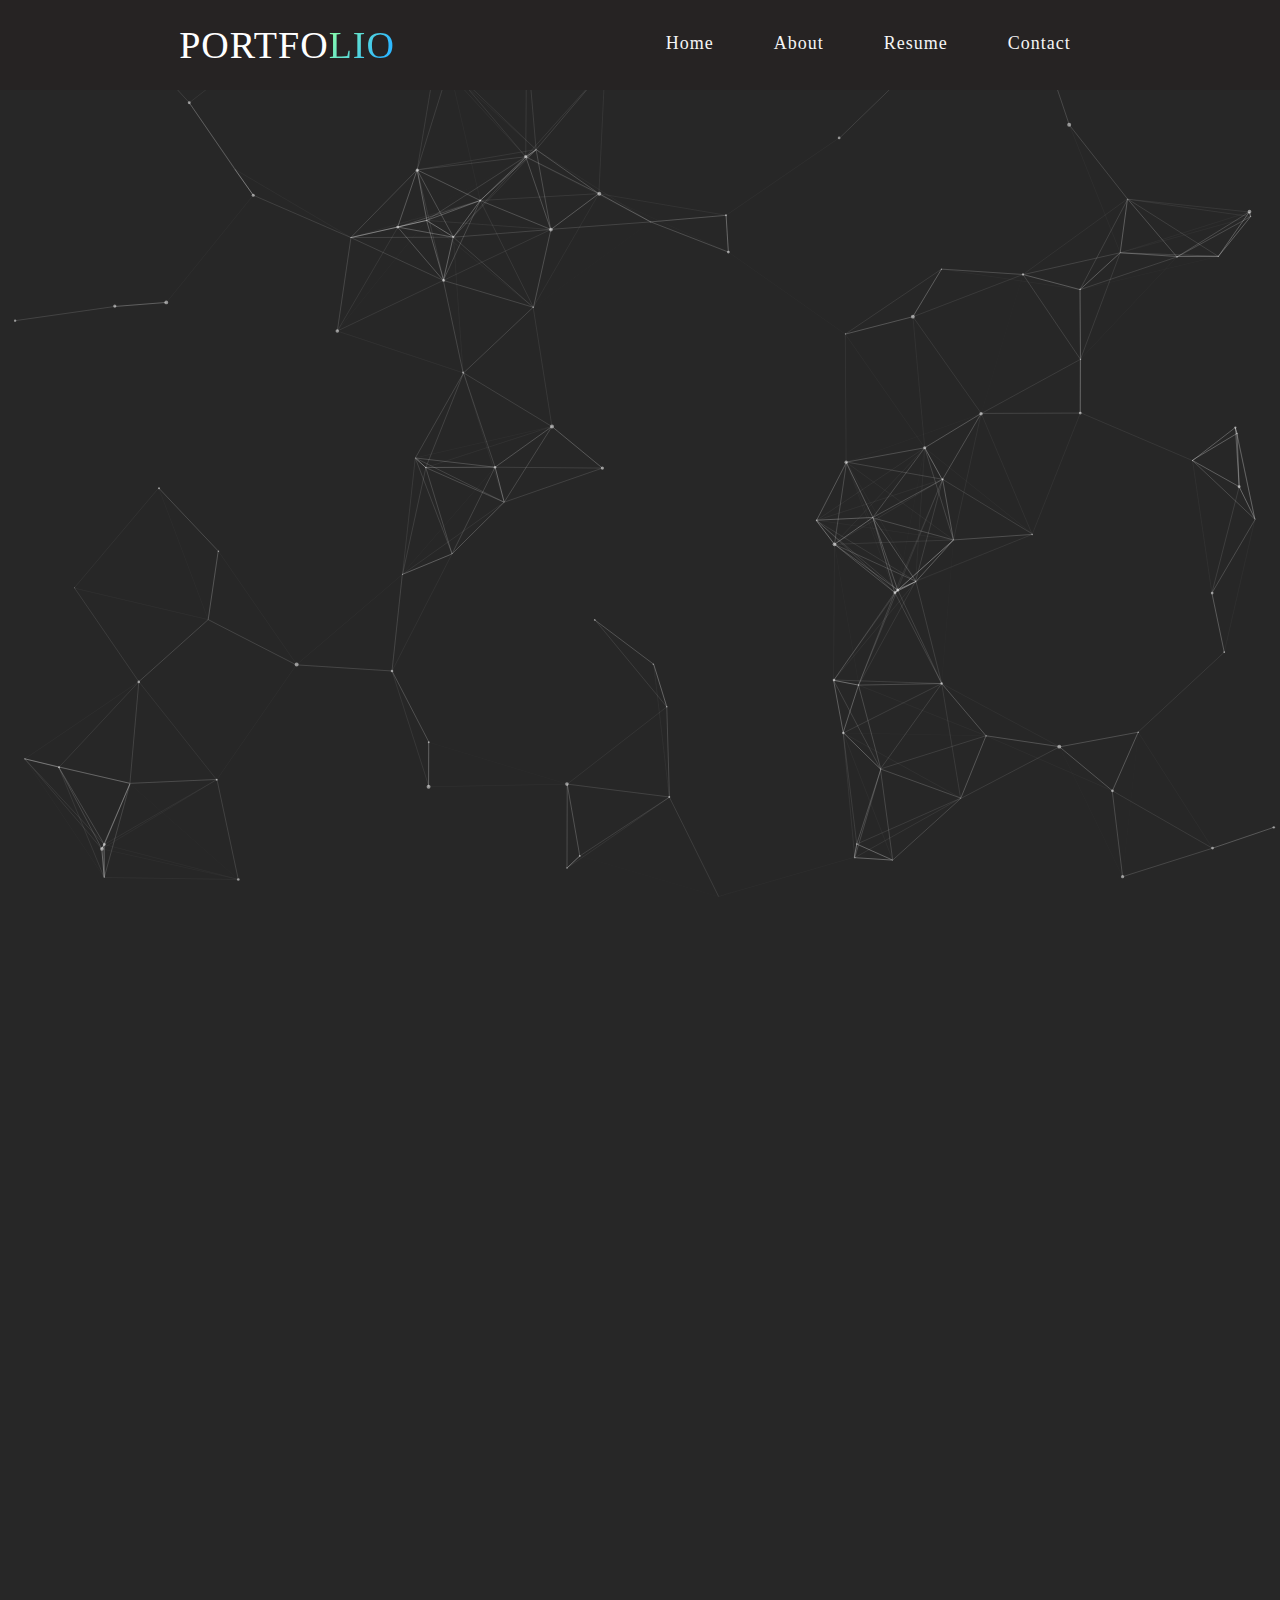
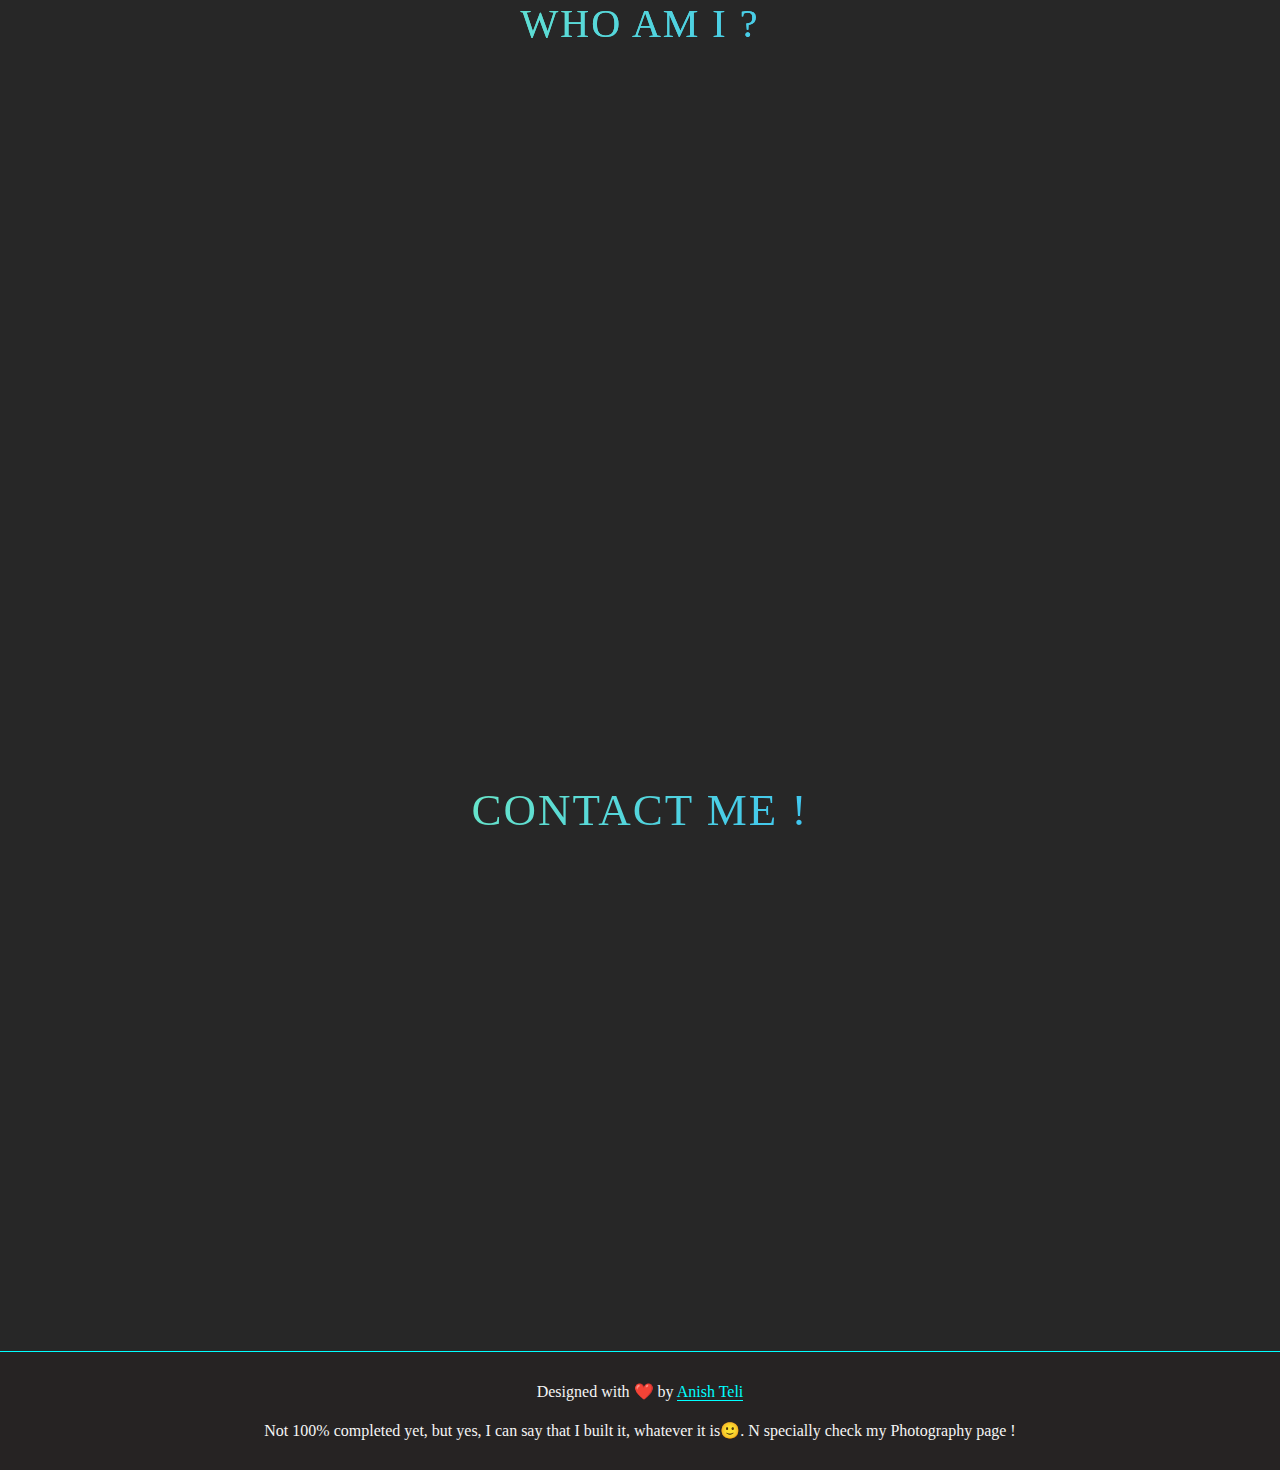
==== commit 6d3b2d11: "Add files via upload" ====
--- a/index.html
+++ b/index.html
@@ -10,10 +10,10 @@
 
         gtag('config', 'G-3Q9VEZFJRD');
         </script>
- 
-         <!-- Linked ur style.css file so u styles will apear on ur project -->       
+
+        
         <!-- Link Style.css file -->
-        <link rel="stylesheet" href="styles.css">
+        <link rel="stylesheet" href="styles.css">  
         
         <!-- Attached Font Awesome Kit  -->
         <script src="https://kit.fontawesome.com/b9affcfa7b.js" crossorigin="anonymous"></script>
@@ -247,6 +247,10 @@
             <p >Designed with ❤️ by <a href="http://https://in.linkedin.com/in/anishteli238?trk=profile-badge" target="_blank">Anish Teli</a></p>
             <p>Not 100% completed yet, but yes, I can say that I built it, whatever it is🙂. N specially check my Photography page !</p>
         </footer>
+
+
+        <!-- Script Link -->
+        <script src="./assests/js/script.js"></script>
         
 
         <!-- LinkedIn Profile Badge Link -->
@@ -262,10 +266,7 @@
             });
         </script>
 
-        <!-- Linked ur script.js file, so Now u can run ur javascript code on ur project -->
-         <!-- Script Link -->
-        <script src="./assests/js/script.js"></script>
-        
+
         <!-- Particle's links -->
         <script src="./assests/js/particles.js"></script>   
         <script src="./assests/js/app.js"></script>
@@ -277,4 +278,4 @@
     </body> 
     <!-- Body Ends!!! -->
 </html>
-<!-- END!!!!!! -->
+<!-- END!!!!!! -->